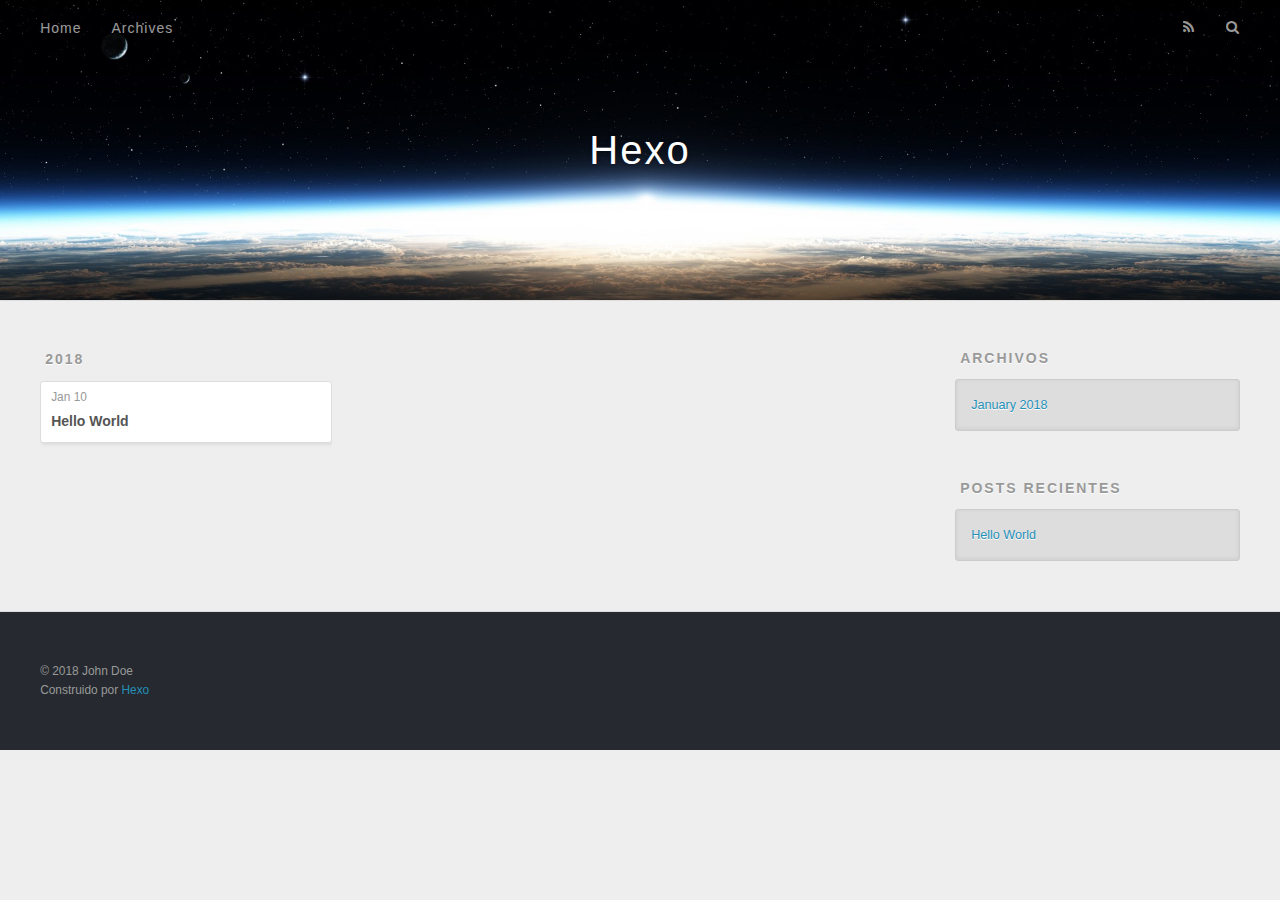
==== archives/index.html @ fa7b0568 "Site updated: 2018-01-11 08:32:11" ====
<!DOCTYPE html>
<html>
<head>
  <meta charset="utf-8">
  

  
  <title>Archivos | Hexo</title>
  <meta name="viewport" content="width=device-width, initial-scale=1, maximum-scale=1">
  <meta property="og:type" content="website">
<meta property="og:title" content="Hexo">
<meta property="og:url" content="http://yoursite.com/archives/index.html">
<meta property="og:site_name" content="Hexo">
<meta name="twitter:card" content="summary">
<meta name="twitter:title" content="Hexo">
  
    <link rel="alternate" href="/atom.xml" title="Hexo" type="application/atom+xml">
  
  
    <link rel="icon" href="/favicon.png">
  
  
    <link href="//fonts.googleapis.com/css?family=Source+Code+Pro" rel="stylesheet" type="text/css">
  
  <link rel="stylesheet" href="/css/style.css">
</head>

<body>
  <div id="container">
    <div id="wrap">
      <header id="header">
  <div id="banner"></div>
  <div id="header-outer" class="outer">
    <div id="header-title" class="inner">
      <h1 id="logo-wrap">
        <a href="/" id="logo">Hexo</a>
      </h1>
      
    </div>
    <div id="header-inner" class="inner">
      <nav id="main-nav">
        <a id="main-nav-toggle" class="nav-icon"></a>
        
          <a class="main-nav-link" href="/">Home</a>
        
          <a class="main-nav-link" href="/archives">Archives</a>
        
      </nav>
      <nav id="sub-nav">
        
          <a id="nav-rss-link" class="nav-icon" href="/atom.xml" title="RSS"></a>
        
        <a id="nav-search-btn" class="nav-icon" title="Buscar"></a>
      </nav>
      <div id="search-form-wrap">
        <form action="//google.com/search" method="get" accept-charset="UTF-8" class="search-form"><input type="search" name="q" class="search-form-input" placeholder="Search"><button type="submit" class="search-form-submit">&#xF002;</button><input type="hidden" name="sitesearch" value="http://yoursite.com"></form>
      </div>
    </div>
  </div>
</header>
      <div class="outer">
        <section id="main">
  
  
    
    
      
      
      <section class="archives-wrap">
        <div class="archive-year-wrap">
          <a href="/archives/2018" class="archive-year">2018</a>
        </div>
        <div class="archives">
    
    <article class="archive-article archive-type-post">
  <div class="archive-article-inner">
    <header class="archive-article-header">
      <a href="/2018/01/10/hello-world/" class="archive-article-date">
  <time datetime="2018-01-10T11:22:24.700Z" itemprop="datePublished">Jan 10</time>
</a>
      
  
    <h1 itemprop="name">
      <a class="archive-article-title" href="/2018/01/10/hello-world/">Hello World</a>
    </h1>
  

    </header>
  </div>
</article>
  
  
    </div></section>
  


</section>
        
          <aside id="sidebar">
  
    

  
    

  
    
  
    
  <div class="widget-wrap">
    <h3 class="widget-title">Archivos</h3>
    <div class="widget">
      <ul class="archive-list"><li class="archive-list-item"><a class="archive-list-link" href="/archives/2018/01/">January 2018</a></li></ul>
    </div>
  </div>


  
    
  <div class="widget-wrap">
    <h3 class="widget-title">Posts recientes</h3>
    <div class="widget">
      <ul>
        
          <li>
            <a href="/2018/01/10/hello-world/">Hello World</a>
          </li>
        
      </ul>
    </div>
  </div>

  
</aside>
        
      </div>
      <footer id="footer">
  
  <div class="outer">
    <div id="footer-info" class="inner">
      &copy; 2018 John Doe<br>
      Construido por <a href="http://hexo.io/" target="_blank">Hexo</a>
    </div>
  </div>
</footer>
    </div>
    <nav id="mobile-nav">
  
    <a href="/" class="mobile-nav-link">Home</a>
  
    <a href="/archives" class="mobile-nav-link">Archives</a>
  
</nav>
    

<script src="//ajax.googleapis.com/ajax/libs/jquery/2.0.3/jquery.min.js"></script>


  <link rel="stylesheet" href="/fancybox/jquery.fancybox.css">
  <script src="/fancybox/jquery.fancybox.pack.js"></script>


<script src="/js/script.js"></script>



  </div>
</body>
</html>
---- css/style.css ----
body {
  width: 100%;
}
body:before,
body:after {
  content: "";
  display: table;
}
body:after {
  clear: both;
}
html,
body,
div,
span,
applet,
object,
iframe,
h1,
h2,
h3,
h4,
h5,
h6,
p,
blockquote,
pre,
a,
abbr,
acronym,
address,
big,
cite,
code,
del,
dfn,
em,
img,
ins,
kbd,
q,
s,
samp,
small,
strike,
strong,
sub,
sup,
tt,
var,
dl,
dt,
dd,
ol,
ul,
li,
fieldset,
form,
label,
legend,
table,
caption,
tbody,
tfoot,
thead,
tr,
th,
td {
  margin: 0;
  padding: 0;
  border: 0;
  outline: 0;
  font-weight: inherit;
  font-style: inherit;
  font-family: inherit;
  font-size: 100%;
  vertical-align: baseline;
}
body {
  line-height: 1;
  color: #000;
  background: #fff;
}
ol,
ul {
  list-style: none;
}
table {
  border-collapse: separate;
  border-spacing: 0;
  vertical-align: middle;
}
caption,
th,
td {
  text-align: left;
  font-weight: normal;
  vertical-align: middle;
}
a img {
  border: none;
}
input,
button {
  margin: 0;
  padding: 0;
}
input::-moz-focus-inner,
button::-moz-focus-inner {
  border: 0;
  padding: 0;
}
@font-face {
  font-family: FontAwesome;
  font-style: normal;
  font-weight: normal;
  src: url("fonts/fontawesome-webfont.eot?v=#4.0.3");
  src: url("fonts/fontawesome-webfont.eot?#iefix&v=#4.0.3") format("embedded-opentype"), url("fonts/fontawesome-webfont.woff?v=#4.0.3") format("woff"), url("fonts/fontawesome-webfont.ttf?v=#4.0.3") format("truetype"), url("fonts/fontawesome-webfont.svg#fontawesomeregular?v=#4.0.3") format("svg");
}
html,
body,
#container {
  height: 100%;
}
body {
  background: #eee;
  font: 14px -apple-system, BlinkMacSystemFont, "Segoe UI", "Roboto", "Oxygen", "Ubuntu", "Cantarell", "Fira Sans", "Droid Sans", "Helvetica Neue", sans-serif;
  -webkit-text-size-adjust: 100%;
}
.outer {
  max-width: 1220px;
  margin: 0 auto;
  padding: 0 20px;
}
.outer:before,
.outer:after {
  content: "";
  display: table;
}
.outer:after {
  clear: both;
}
.inner {
  display: inline;
  float: left;
  width: 98.33333333333333%;
  margin: 0 0.833333333333333%;
}
.left,
.alignleft {
  float: left;
}
.right,
.alignright {
  float: right;
}
.clear {
  clear: both;
}
#container {
  position: relative;
}
.mobile-nav-on {
  overflow: hidden;
}
#wrap {
  height: 100%;
  width: 100%;
  position: absolute;
  top: 0;
  left: 0;
  -webkit-transition: 0.2s ease-out;
  -moz-transition: 0.2s ease-out;
  -ms-transition: 0.2s ease-out;
  transition: 0.2s ease-out;
  z-index: 1;
  background: #eee;
}
.mobile-nav-on #wrap {
  left: 280px;
}
@media screen and (min-width: 768px) {
  #main {
    display: inline;
    float: left;
    width: 73.33333333333333%;
    margin: 0 0.833333333333333%;
  }
}
.article-date,
.article-category-link,
.archive-year,
.widget-title {
  text-decoration: none;
  text-transform: uppercase;
  letter-spacing: 2px;
  color: #999;
  margin-bottom: 1em;
  margin-left: 5px;
  line-height: 1em;
  text-shadow: 0 1px #fff;
  font-weight: bold;
}
.article-inner,
.archive-article-inner {
  background: #fff;
  -webkit-box-shadow: 1px 2px 3px #ddd;
  box-shadow: 1px 2px 3px #ddd;
  border: 1px solid #ddd;
  border-radius: 3px;
}
.article-entry h1,
.widget h1 {
  font-size: 2em;
}
.article-entry h2,
.widget h2 {
  font-size: 1.5em;
}
.article-entry h3,
.widget h3 {
  font-size: 1.3em;
}
.article-entry h4,
.widget h4 {
  font-size: 1.2em;
}
.article-entry h5,
.widget h5 {
  font-size: 1em;
}
.article-entry h6,
.widget h6 {
  font-size: 1em;
  color: #999;
}
.article-entry hr,
.widget hr {
  border: 1px dashed #ddd;
}
.article-entry strong,
.widget strong {
  font-weight: bold;
}
.article-entry em,
.widget em,
.article-entry cite,
.widget cite {
  font-style: italic;
}
.article-entry sup,
.widget sup,
.article-entry sub,
.widget sub {
  font-size: 0.75em;
  line-height: 0;
  position: relative;
  vertical-align: baseline;
}
.article-entry sup,
.widget sup {
  top: -0.5em;
}
.article-entry sub,
.widget sub {
  bottom: -0.2em;
}
.article-entry small,
.widget small {
  font-size: 0.85em;
}
.article-entry acronym,
.widget acronym,
.article-entry abbr,
.widget abbr {
  border-bottom: 1px dotted;
}
.article-entry ul,
.widget ul,
.article-entry ol,
.widget ol,
.article-entry dl,
.widget dl {
  margin: 0 20px;
  line-height: 1.6em;
}
.article-entry ul ul,
.widget ul ul,
.article-entry ol ul,
.widget ol ul,
.article-entry ul ol,
.widget ul ol,
.article-entry ol ol,
.widget ol ol {
  margin-top: 0;
  margin-bottom: 0;
}
.article-entry ul,
.widget ul {
  list-style: disc;
}
.article-entry ol,
.widget ol {
  list-style: decimal;
}
.article-entry dt,
.widget dt {
  font-weight: bold;
}
#header {
  height: 300px;
  position: relative;
  border-bottom: 1px solid #ddd;
}
#header:before,
#header:after {
  content: "";
  position: absolute;
  left: 0;
  right: 0;
  height: 40px;
}
#header:before {
  top: 0;
  background: -webkit-linear-gradient(rgba(0,0,0,0.2), transparent);
  background: -moz-linear-gradient(rgba(0,0,0,0.2), transparent);
  background: -ms-linear-gradient(rgba(0,0,0,0.2), transparent);
  background: linear-gradient(rgba(0,0,0,0.2), transparent);
}
#header:after {
  bottom: 0;
  background: -webkit-linear-gradient(transparent, rgba(0,0,0,0.2));
  background: -moz-linear-gradient(transparent, rgba(0,0,0,0.2));
  background: -ms-linear-gradient(transparent, rgba(0,0,0,0.2));
  background: linear-gradient(transparent, rgba(0,0,0,0.2));
}
#header-outer {
  height: 100%;
  position: relative;
}
#header-inner {
  position: relative;
  overflow: hidden;
}
#banner {
  position: absolute;
  top: 0;
  left: 0;
  width: 100%;
  height: 100%;
  background: url("images/banner.jpg") center #000;
  -webkit-background-size: cover;
  -moz-background-size: cover;
  background-size: cover;
  z-index: -1;
}
#header-title {
  text-align: center;
  height: 40px;
  position: absolute;
  top: 50%;
  left: 0;
  margin-top: -20px;
}
#logo,
#subtitle {
  text-decoration: none;
  color: #fff;
  font-weight: 300;
  text-shadow: 0 1px 4px rgba(0,0,0,0.3);
}
#logo {
  font-size: 40px;
  line-height: 40px;
  letter-spacing: 2px;
}
#subtitle {
  font-size: 16px;
  line-height: 16px;
  letter-spacing: 1px;
}
#subtitle-wrap {
  margin-top: 16px;
}
#main-nav {
  float: left;
  margin-left: -15px;
}
.nav-icon,
.main-nav-link {
  float: left;
  color: #fff;
  opacity: 0.6;
  text-decoration: none;
  text-shadow: 0 1px rgba(0,0,0,0.2);
  -webkit-transition: opacity 0.2s;
  -moz-transition: opacity 0.2s;
  -ms-transition: opacity 0.2s;
  transition: opacity 0.2s;
  display: block;
  padding: 20px 15px;
}
.nav-icon:hover,
.main-nav-link:hover {
  opacity: 1;
}
.nav-icon {
  font-family: FontAwesome;
  text-align: center;
  font-size: 14px;
  width: 14px;
  height: 14px;
  padding: 20px 15px;
  position: relative;
  cursor: pointer;
}
.main-nav-link {
  font-weight: 300;
  letter-spacing: 1px;
}
@media screen and (max-width: 479px) {
  .main-nav-link {
    display: none;
  }
}
#main-nav-toggle {
  display: none;
}
#main-nav-toggle:before {
  content: "\f0c9";
}
@media screen and (max-width: 479px) {
  #main-nav-toggle {
    display: block;
  }
}
#sub-nav {
  float: right;
  margin-right: -15px;
}
#nav-rss-link:before {
  content: "\f09e";
}
#nav-search-btn:before {
  content: "\f002";
}
#search-form-wrap {
  position: absolute;
  top: 15px;
  width: 150px;
  height: 30px;
  right: -150px;
  opacity: 0;
  -webkit-transition: 0.2s ease-out;
  -moz-transition: 0.2s ease-out;
  -ms-transition: 0.2s ease-out;
  transition: 0.2s ease-out;
}
#search-form-wrap.on {
  opacity: 1;
  right: 0;
}
@media screen and (max-width: 479px) {
  #search-form-wrap {
    width: 100%;
    right: -100%;
  }
}
.search-form {
  position: absolute;
  top: 0;
  left: 0;
  right: 0;
  background: #fff;
  padding: 5px 15px;
  border-radius: 15px;
  -webkit-box-shadow: 0 0 10px rgba(0,0,0,0.3);
  box-shadow: 0 0 10px rgba(0,0,0,0.3);
}
.search-form-input {
  border: none;
  background: none;
  color: #555;
  width: 100%;
  font: 13px -apple-system, BlinkMacSystemFont, "Segoe UI", "Roboto", "Oxygen", "Ubuntu", "Cantarell", "Fira Sans", "Droid Sans", "Helvetica Neue", sans-serif;
  outline: none;
}
.search-form-input::-webkit-search-results-decoration,
.search-form-input::-webkit-search-cancel-button {
  -webkit-appearance: none;
}
.search-form-submit {
  position: absolute;
  top: 50%;
  right: 10px;
  margin-top: -7px;
  font: 13px FontAwesome;
  border: none;
  background: none;
  color: #bbb;
  cursor: pointer;
}
.search-form-submit:hover,
.search-form-submit:focus {
  color: #777;
}
.article {
  margin: 50px 0;
}
.article-inner {
  overflow: hidden;
}
.article-meta:before,
.article-meta:after {
  content: "";
  display: table;
}
.article-meta:after {
  clear: both;
}
.article-date {
  float: left;
}
.article-category {
  float: left;
  line-height: 1em;
  color: #ccc;
  text-shadow: 0 1px #fff;
  margin-left: 8px;
}
.article-category:before {
  content: "\2022";
}
.article-category-link {
  margin: 0 12px 1em;
}
.article-header {
  padding: 20px 20px 0;
}
.article-title {
  text-decoration: none;
  font-size: 2em;
  font-weight: bold;
  color: #555;
  line-height: 1.1em;
  -webkit-transition: color 0.2s;
  -moz-transition: color 0.2s;
  -ms-transition: color 0.2s;
  transition: color 0.2s;
}
a.article-title:hover {
  color: #258fb8;
}
.article-entry {
  color: #555;
  padding: 0 20px;
}
.article-entry:before,
.article-entry:after {
  content: "";
  display: table;
}
.article-entry:after {
  clear: both;
}
.article-entry p,
.article-entry table {
  line-height: 1.6em;
  margin: 1.6em 0;
}
.article-entry h1,
.article-entry h2,
.article-entry h3,
.article-entry h4,
.article-entry h5,
.article-entry h6 {
  font-weight: bold;
}
.article-entry h1,
.article-entry h2,
.article-entry h3,
.article-entry h4,
.article-entry h5,
.article-entry h6 {
  line-height: 1.1em;
  margin: 1.1em 0;
}
.article-entry a {
  color: #258fb8;
  text-decoration: none;
}
.article-entry a:hover {
  text-decoration: underline;
}
.article-entry ul,
.article-entry ol,
.article-entry dl {
  margin-top: 1.6em;
  margin-bottom: 1.6em;
}
.article-entry img,
.article-entry video {
  max-width: 100%;
  height: auto;
  display: block;
  margin: auto;
}
.article-entry iframe {
  border: none;
}
.article-entry table {
  width: 100%;
  border-collapse: collapse;
  border-spacing: 0;
}
.article-entry th {
  font-weight: bold;
  border-bottom: 3px solid #ddd;
  padding-bottom: 0.5em;
}
.article-entry td {
  border-bottom: 1px solid #ddd;
  padding: 10px 0;
}
.article-entry blockquote {
  font-family: Georgia, "Times New Roman", serif;
  font-size: 1.4em;
  margin: 1.6em 20px;
  text-align: center;
}
.article-entry blockquote footer {
  font-size: 14px;
  margin: 1.6em 0;
  font-family: -apple-system, BlinkMacSystemFont, "Segoe UI", "Roboto", "Oxygen", "Ubuntu", "Cantarell", "Fira Sans", "Droid Sans", "Helvetica Neue", sans-serif;
}
.article-entry blockquote footer cite:before {
  content: "—";
  padding: 0 0.5em;
}
.article-entry .pullquote {
  text-align: left;
  width: 45%;
  margin: 0;
}
.article-entry .pullquote.left {
  margin-left: 0.5em;
  margin-right: 1em;
}
.article-entry .pullquote.right {
  margin-right: 0.5em;
  margin-left: 1em;
}
.article-entry .caption {
  color: #999;
  display: block;
  font-size: 0.9em;
  margin-top: 0.5em;
  position: relative;
  text-align: center;
}
.article-entry .video-container {
  position: relative;
  padding-top: 56.25%;
  height: 0;
  overflow: hidden;
}
.article-entry .video-container iframe,
.article-entry .video-container object,
.article-entry .video-container embed {
  position: absolute;
  top: 0;
  left: 0;
  width: 100%;
  height: 100%;
  margin-top: 0;
}
.article-more-link a {
  display: inline-block;
  line-height: 1em;
  padding: 6px 15px;
  border-radius: 15px;
  background: #eee;
  color: #999;
  text-shadow: 0 1px #fff;
  text-decoration: none;
}
.article-more-link a:hover {
  background: #258fb8;
  color: #fff;
  text-decoration: none;
  text-shadow: 0 1px #1e7293;
}
.article-footer {
  font-size: 0.85em;
  line-height: 1.6em;
  border-top: 1px solid #ddd;
  padding-top: 1.6em;
  margin: 0 20px 20px;
}
.article-footer:before,
.article-footer:after {
  content: "";
  display: table;
}
.article-footer:after {
  clear: both;
}
.article-footer a {
  color: #999;
  text-decoration: none;
}
.article-footer a:hover {
  color: #555;
}
.article-tag-list-item {
  float: left;
  margin-right: 10px;
}
.article-tag-list-link:before {
  content: "#";
}
.article-comment-link {
  float: right;
}
.article-comment-link:before {
  content: "\f075";
  font-family: FontAwesome;
  padding-right: 8px;
}
.article-share-link {
  cursor: pointer;
  float: right;
  margin-left: 20px;
}
.article-share-link:before {
  content: "\f064";
  font-family: FontAwesome;
  padding-right: 6px;
}
#article-nav {
  position: relative;
}
#article-nav:before,
#article-nav:after {
  content: "";
  display: table;
}
#article-nav:after {
  clear: both;
}
@media screen and (min-width: 768px) {
  #article-nav {
    margin: 50px 0;
  }
  #article-nav:before {
    width: 8px;
    height: 8px;
    position: absolute;
    top: 50%;
    left: 50%;
    margin-top: -4px;
    margin-left: -4px;
    content: "";
    border-radius: 50%;
    background: #ddd;
    -webkit-box-shadow: 0 1px 2px #fff;
    box-shadow: 0 1px 2px #fff;
  }
}
.article-nav-link-wrap {
  text-decoration: none;
  text-shadow: 0 1px #fff;
  color: #999;
  -webkit-box-sizing: border-box;
  -moz-box-sizing: border-box;
  box-sizing: border-box;
  margin-top: 50px;
  text-align: center;
  display: block;
}
.article-nav-link-wrap:hover {
  color: #555;
}
@media screen and (min-width: 768px) {
  .article-nav-link-wrap {
    width: 50%;
    margin-top: 0;
  }
}
@media screen and (min-width: 768px) {
  #article-nav-newer {
    float: left;
    text-align: right;
    padding-right: 20px;
  }
}
@media screen and (min-width: 768px) {
  #article-nav-older {
    float: right;
    text-align: left;
    padding-left: 20px;
  }
}
.article-nav-caption {
  text-transform: uppercase;
  letter-spacing: 2px;
  color: #ddd;
  line-height: 1em;
  font-weight: bold;
}
#article-nav-newer .article-nav-caption {
  margin-right: -2px;
}
.article-nav-title {
  font-size: 0.85em;
  line-height: 1.6em;
  margin-top: 0.5em;
}
.article-share-box {
  position: absolute;
  display: none;
  background: #fff;
  -webkit-box-shadow: 1px 2px 10px rgba(0,0,0,0.2);
  box-shadow: 1px 2px 10px rgba(0,0,0,0.2);
  border-radius: 3px;
  margin-left: -145px;
  overflow: hidden;
  z-index: 1;
}
.article-share-box.on {
  display: block;
}
.article-share-input {
  width: 100%;
  background: none;
  -webkit-box-sizing: border-box;
  -moz-box-sizing: border-box;
  box-sizing: border-box;
  font: 14px -apple-system, BlinkMacSystemFont, "Segoe UI", "Roboto", "Oxygen", "Ubuntu", "Cantarell", "Fira Sans", "Droid Sans", "Helvetica Neue", sans-serif;
  padding: 0 15px;
  color: #555;
  outline: none;
  border: 1px solid #ddd;
  border-radius: 3px 3px 0 0;
  height: 36px;
  line-height: 36px;
}
.article-share-links {
  background: #eee;
}
.article-share-links:before,
.article-share-links:after {
  content: "";
  display: table;
}
.article-share-links:after {
  clear: both;
}
.article-share-twitter,
.article-share-facebook,
.article-share-pinterest,
.article-share-google {
  width: 50px;
  height: 36px;
  display: block;
  float: left;
  position: relative;
  color: #999;
  text-shadow: 0 1px #fff;
}
.article-share-twitter:before,
.article-share-facebook:before,
.article-share-pinterest:before,
.article-share-google:before {
  font-size: 20px;
  font-family: FontAwesome;
  width: 20px;
  height: 20px;
  position: absolute;
  top: 50%;
  left: 50%;
  margin-top: -10px;
  margin-left: -10px;
  text-align: center;
}
.article-share-twitter:hover,
.article-share-facebook:hover,
.article-share-pinterest:hover,
.article-share-google:hover {
  color: #fff;
}
.article-share-twitter:before {
  content: "\f099";
}
.article-share-twitter:hover {
  background: #00aced;
  text-shadow: 0 1px #008abe;
}
.article-share-facebook:before {
  content: "\f09a";
}
.article-share-facebook:hover {
  background: #3b5998;
  text-shadow: 0 1px #2f477a;
}
.article-share-pinterest:before {
  content: "\f0d2";
}
.article-share-pinterest:hover {
  background: #cb2027;
  text-shadow: 0 1px #a21a1f;
}
.article-share-google:before {
  content: "\f0d5";
}
.article-share-google:hover {
  background: #dd4b39;
  text-shadow: 0 1px #be3221;
}
.article-gallery {
  background: #000;
  position: relative;
}
.article-gallery-photos {
  position: relative;
  overflow: hidden;
}
.article-gallery-img {
  display: none;
  max-width: 100%;
}
.article-gallery-img:first-child {
  display: block;
}
.article-gallery-img.loaded {
  position: absolute;
  display: block;
}
.article-gallery-img img {
  display: block;
  max-width: 100%;
  margin: 0 auto;
}
#comments {
  background: #fff;
  -webkit-box-shadow: 1px 2px 3px #ddd;
  box-shadow: 1px 2px 3px #ddd;
  padding: 20px;
  border: 1px solid #ddd;
  border-radius: 3px;
  margin: 50px 0;
}
#comments a {
  color: #258fb8;
}
.archives-wrap {
  margin: 50px 0;
}
.archives:before,
.archives:after {
  content: "";
  display: table;
}
.archives:after {
  clear: both;
}
.archive-year-wrap {
  margin-bottom: 1em;
}
.archives {
  -webkit-column-gap: 10px;
  -moz-column-gap: 10px;
  column-gap: 10px;
}
@media screen and (min-width: 480px) and (max-width: 767px) {
  .archives {
    -webkit-column-count: 2;
    -moz-column-count: 2;
    column-count: 2;
  }
}
@media screen and (min-width: 768px) {
  .archives {
    -webkit-column-count: 3;
    -moz-column-count: 3;
    column-count: 3;
  }
}
.archive-article {
  -webkit-column-break-inside: avoid;
  page-break-inside: avoid;
  overflow: hidden;
  break-inside: avoid-column;
}
.archive-article-inner {
  padding: 10px;
  margin-bottom: 15px;
}
.archive-article-title {
  text-decoration: none;
  font-weight: bold;
  color: #555;
  -webkit-transition: color 0.2s;
  -moz-transition: color 0.2s;
  -ms-transition: color 0.2s;
  transition: color 0.2s;
  line-height: 1.6em;
}
.archive-article-title:hover {
  color: #258fb8;
}
.archive-article-footer {
  margin-top: 1em;
}
.archive-article-date {
  color: #999;
  text-decoration: none;
  font-size: 0.85em;
  line-height: 1em;
  margin-bottom: 0.5em;
  display: block;
}
#page-nav {
  margin: 50px auto;
  background: #fff;
  -webkit-box-shadow: 1px 2px 3px #ddd;
  box-shadow: 1px 2px 3px #ddd;
  border: 1px solid #ddd;
  border-radius: 3px;
  text-align: center;
  color: #999;
  overflow: hidden;
}
#page-nav:before,
#page-nav:after {
  content: "";
  display: table;
}
#page-nav:after {
  clear: both;
}
#page-nav a,
#page-nav span {
  padding: 10px 20px;
  line-height: 1;
  height: 2ex;
}
#page-nav a {
  color: #999;
  text-decoration: none;
}
#page-nav a:hover {
  background: #999;
  color: #fff;
}
#page-nav .prev {
  float: left;
}
#page-nav .next {
  float: right;
}
#page-nav .page-number {
  display: inline-block;
}
@media screen and (max-width: 479px) {
  #page-nav .page-number {
    display: none;
  }
}
#page-nav .current {
  color: #555;
  font-weight: bold;
}
#page-nav .space {
  color: #ddd;
}
#footer {
  background: #262a30;
  padding: 50px 0;
  border-top: 1px solid #ddd;
  color: #999;
}
#footer a {
  color: #258fb8;
  text-decoration: none;
}
#footer a:hover {
  text-decoration: underline;
}
#footer-info {
  line-height: 1.6em;
  font-size: 0.85em;
}
.article-entry pre,
.article-entry .highlight {
  background: #2d2d2d;
  margin: 0 -20px;
  padding: 15px 20px;
  border-style: solid;
  border-color: #ddd;
  border-width: 1px 0;
  overflow: auto;
  color: #ccc;
  line-height: 22.400000000000002px;
}
.article-entry .highlight .gutter pre,
.article-entry .gist .gist-file .gist-data .line-numbers {
  color: #666;
  font-size: 0.85em;
}
.article-entry pre,
.article-entry code {
  font-family: "Source Code Pro", Consolas, Monaco, Menlo, Consolas, monospace;
}
.article-entry code {
  background: #eee;
  text-shadow: 0 1px #fff;
  padding: 0 0.3em;
}
.article-entry pre code {
  background: none;
  text-shadow: none;
  padding: 0;
}
.article-entry .highlight pre {
  border: none;
  margin: 0;
  padding: 0;
}
.article-entry .highlight table {
  margin: 0;
  width: auto;
}
.article-entry .highlight td {
  border: none;
  padding: 0;
}
.article-entry .highlight figcaption {
  font-size: 0.85em;
  color: #999;
  line-height: 1em;
  margin-bottom: 1em;
}
.article-entry .highlight figcaption:before,
.article-entry .highlight figcaption:after {
  content: "";
  display: table;
}
.article-entry .highlight figcaption:after {
  clear: both;
}
.article-entry .highlight figcaption a {
  float: right;
}
.article-entry .highlight .gutter pre {
  text-align: right;
  padding-right: 20px;
}
.article-entry .highlight .line {
  height: 22.400000000000002px;
}
.article-entry .highlight .line.marked {
  background: #515151;
}
.article-entry .gist {
  margin: 0 -20px;
  border-style: solid;
  border-color: #ddd;
  border-width: 1px 0;
  background: #2d2d2d;
  padding: 15px 20px 15px 0;
}
.article-entry .gist .gist-file {
  border: none;
  font-family: "Source Code Pro", Consolas, Monaco, Menlo, Consolas, monospace;
  margin: 0;
}
.article-entry .gist .gist-file .gist-data {
  background: none;
  border: none;
}
.article-entry .gist .gist-file .gist-data .line-numbers {
  background: none;
  border: none;
  padding: 0 20px 0 0;
}
.article-entry .gist .gist-file .gist-data .line-data {
  padding: 0 !important;
}
.article-entry .gist .gist-file .highlight {
  margin: 0;
  padding: 0;
  border: none;
}
.article-entry .gist .gist-file .gist-meta {
  background: #2d2d2d;
  color: #999;
  font: 0.85em -apple-system, BlinkMacSystemFont, "Segoe UI", "Roboto", "Oxygen", "Ubuntu", "Cantarell", "Fira Sans", "Droid Sans", "Helvetica Neue", sans-serif;
  text-shadow: 0 0;
  padding: 0;
  margin-top: 1em;
  margin-left: 20px;
}
.article-entry .gist .gist-file .gist-meta a {
  color: #258fb8;
  font-weight: normal;
}
.article-entry .gist .gist-file .gist-meta a:hover {
  text-decoration: underline;
}
pre .comment,
pre .title {
  color: #999;
}
pre .variable,
pre .attribute,
pre .tag,
pre .regexp,
pre .ruby .constant,
pre .xml .tag .title,
pre .xml .pi,
pre .xml .doctype,
pre .html .doctype,
pre .css .id,
pre .css .class,
pre .css .pseudo {
  color: #f2777a;
}
pre .number,
pre .preprocessor,
pre .built_in,
pre .literal,
pre .params,
pre .constant {
  color: #f99157;
}
pre .class,
pre .ruby .class .title,
pre .css .rules .attribute {
  color: #9c9;
}
pre .string,
pre .value,
pre .inheritance,
pre .header,
pre .ruby .symbol,
pre .xml .cdata {
  color: #9c9;
}
pre .css .hexcolor {
  color: #6cc;
}
pre .function,
pre .python .decorator,
pre .python .title,
pre .ruby .function .title,
pre .ruby .title .keyword,
pre .perl .sub,
pre .javascript .title,
pre .coffeescript .title {
  color: #69c;
}
pre .keyword,
pre .javascript .function {
  color: #c9c;
}
@media screen and (max-width: 479px) {
  #mobile-nav {
    position: absolute;
    top: 0;
    left: 0;
    width: 280px;
    height: 100%;
    background: #191919;
    border-right: 1px solid #fff;
  }
}
@media screen and (max-width: 479px) {
  .mobile-nav-link {
    display: block;
    color: #999;
    text-decoration: none;
    padding: 15px 20px;
    font-weight: bold;
  }
  .mobile-nav-link:hover {
    color: #fff;
  }
}
@media screen and (min-width: 768px) {
  #sidebar {
    display: inline;
    float: left;
    width: 23.333333333333332%;
    margin: 0 0.833333333333333%;
  }
}
.widget-wrap {
  margin: 50px 0;
}
.widget {
  color: #777;
  text-shadow: 0 1px #fff;
  background: #ddd;
  -webkit-box-shadow: 0 -1px 4px #ccc inset;
  box-shadow: 0 -1px 4px #ccc inset;
  border: 1px solid #ccc;
  padding: 15px;
  border-radius: 3px;
}
.widget a {
  color: #258fb8;
  text-decoration: none;
}
.widget a:hover {
  text-decoration: underline;
}
.widget ul ul,
.widget ol ul,
.widget dl ul,
.widget ul ol,
.widget ol ol,
.widget dl ol,
.widget ul dl,
.widget ol dl,
.widget dl dl {
  margin-left: 15px;
  list-style: disc;
}
.widget {
  line-height: 1.6em;
  word-wrap: break-word;
  font-size: 0.9em;
}
.widget ul,
.widget ol {
  list-style: none;
  margin: 0;
}
.widget ul ul,
.widget ol ul,
.widget ul ol,
.widget ol ol {
  margin: 0 20px;
}
.widget ul ul,
.widget ol ul {
  list-style: disc;
}
.widget ul ol,
.widget ol ol {
  list-style: decimal;
}
.category-list-count,
.tag-list-count,
.archive-list-count {
  padding-left: 5px;
  color: #999;
  font-size: 0.85em;
}
.category-list-count:before,
.tag-list-count:before,
.archive-list-count:before {
  content: "(";
}
.category-list-count:after,
.tag-list-count:after,
.archive-list-count:after {
  content: ")";
}
.tagcloud a {
  margin-right: 5px;
  display: inline-block;
}
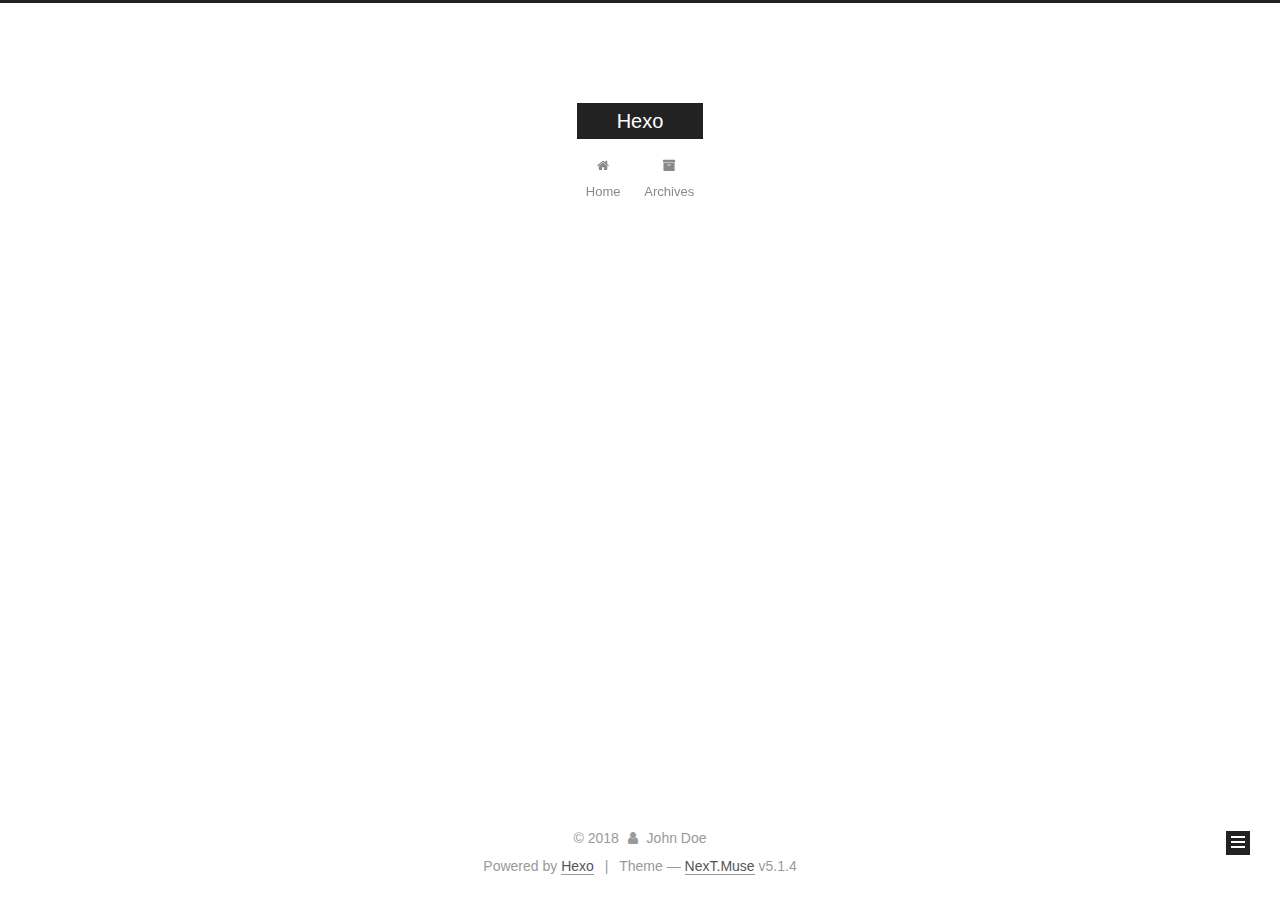
==== commit 9c2f7375: "Site updated: 2018-01-11 13:33:01" ====
--- a/archives/index.html
+++ b/archives/index.html
@@ -1,169 +1,550 @@
 <!DOCTYPE html>
-<html>
+
+
+
+  
+
+
+<html class="theme-next muse use-motion" lang="">
 <head>
-  <meta charset="utf-8">
-  
-
-  
-  <title>Archivos | Hexo</title>
-  <meta name="viewport" content="width=device-width, initial-scale=1, maximum-scale=1">
-  <meta property="og:type" content="website">
+  <meta charset="UTF-8"/>
+<meta http-equiv="X-UA-Compatible" content="IE=edge" />
+<meta name="viewport" content="width=device-width, initial-scale=1, maximum-scale=1"/>
+<meta name="theme-color" content="#222">
+
+
+
+
+
+
+
+
+
+<meta http-equiv="Cache-Control" content="no-transform" />
+<meta http-equiv="Cache-Control" content="no-siteapp" />
+
+
+
+
+
+
+
+
+
+
+
+
+
+
+
+
+  
+  
+  <link href="/lib/fancybox/source/jquery.fancybox.css?v=2.1.5" rel="stylesheet" type="text/css" />
+
+
+
+
+
+
+
+<link href="/lib/font-awesome/css/font-awesome.min.css?v=4.6.2" rel="stylesheet" type="text/css" />
+
+<link href="/css/main.css?v=5.1.4" rel="stylesheet" type="text/css" />
+
+
+  <link rel="apple-touch-icon" sizes="180x180" href="/images/apple-touch-icon-next.png?v=5.1.4">
+
+
+  <link rel="icon" type="image/png" sizes="32x32" href="/images/favicon-32x32-next.png?v=5.1.4">
+
+
+  <link rel="icon" type="image/png" sizes="16x16" href="/images/favicon-16x16-next.png?v=5.1.4">
+
+
+  <link rel="mask-icon" href="/images/logo.svg?v=5.1.4" color="#222">
+
+
+
+
+
+  <meta name="keywords" content="Hexo, NexT" />
+
+
+
+
+
+
+
+
+
+
+<meta property="og:type" content="website">
 <meta property="og:title" content="Hexo">
 <meta property="og:url" content="http://yoursite.com/archives/index.html">
 <meta property="og:site_name" content="Hexo">
 <meta name="twitter:card" content="summary">
 <meta name="twitter:title" content="Hexo">
-  
-    <link rel="alternate" href="/atom.xml" title="Hexo" type="application/atom+xml">
-  
-  
-    <link rel="icon" href="/favicon.png">
-  
-  
-    <link href="//fonts.googleapis.com/css?family=Source+Code+Pro" rel="stylesheet" type="text/css">
-  
-  <link rel="stylesheet" href="/css/style.css">
+
+
+
+<script type="text/javascript" id="hexo.configurations">
+  var NexT = window.NexT || {};
+  var CONFIG = {
+    root: '/',
+    scheme: 'Muse',
+    version: '5.1.4',
+    sidebar: {"position":"left","display":"post","offset":12,"b2t":false,"scrollpercent":false,"onmobile":false},
+    fancybox: true,
+    tabs: true,
+    motion: {"enable":true,"async":false,"transition":{"post_block":"fadeIn","post_header":"slideDownIn","post_body":"slideDownIn","coll_header":"slideLeftIn","sidebar":"slideUpIn"}},
+    duoshuo: {
+      userId: '0',
+      author: 'Author'
+    },
+    algolia: {
+      applicationID: '',
+      apiKey: '',
+      indexName: '',
+      hits: {"per_page":10},
+      labels: {"input_placeholder":"Search for Posts","hits_empty":"We didn't find any results for the search: ${query}","hits_stats":"${hits} results found in ${time} ms"}
+    }
+  };
+</script>
+
+
+
+  <link rel="canonical" href="http://yoursite.com/archives/"/>
+
+
+
+
+
+  <title>Archive | Hexo</title>
+  
+
+
+
+
+
+
+
+
 </head>
 
-<body>
-  <div id="container">
-    <div id="wrap">
-      <header id="header">
-  <div id="banner"></div>
-  <div id="header-outer" class="outer">
-    <div id="header-title" class="inner">
-      <h1 id="logo-wrap">
-        <a href="/" id="logo">Hexo</a>
-      </h1>
-      
+<body itemscope itemtype="http://schema.org/WebPage" lang="">
+
+  
+  
+    
+  
+
+  <div class="container sidebar-position-left page-archive">
+    <div class="headband"></div>
+
+    <header id="header" class="header" itemscope itemtype="http://schema.org/WPHeader">
+      <div class="header-inner"><div class="site-brand-wrapper">
+  <div class="site-meta ">
+    
+
+    <div class="custom-logo-site-title">
+      <a href="/"  class="brand" rel="start">
+        <span class="logo-line-before"><i></i></span>
+        <span class="site-title">Hexo</span>
+        <span class="logo-line-after"><i></i></span>
+      </a>
     </div>
-    <div id="header-inner" class="inner">
-      <nav id="main-nav">
-        <a id="main-nav-toggle" class="nav-icon"></a>
-        
-          <a class="main-nav-link" href="/">Home</a>
-        
-          <a class="main-nav-link" href="/archives">Archives</a>
-        
-      </nav>
-      <nav id="sub-nav">
-        
-          <a id="nav-rss-link" class="nav-icon" href="/atom.xml" title="RSS"></a>
-        
-        <a id="nav-search-btn" class="nav-icon" title="Buscar"></a>
-      </nav>
-      <div id="search-form-wrap">
-        <form action="//google.com/search" method="get" accept-charset="UTF-8" class="search-form"><input type="search" name="q" class="search-form-input" placeholder="Search"><button type="submit" class="search-form-submit">&#xF002;</button><input type="hidden" name="sitesearch" value="http://yoursite.com"></form>
+      
+        <p class="site-subtitle"></p>
+      
+  </div>
+
+  <div class="site-nav-toggle">
+    <button>
+      <span class="btn-bar"></span>
+      <span class="btn-bar"></span>
+      <span class="btn-bar"></span>
+    </button>
+  </div>
+</div>
+
+<nav class="site-nav">
+  
+
+  
+    <ul id="menu" class="menu">
+      
+        
+        <li class="menu-item menu-item-home">
+          <a href="/" rel="section">
+            
+              <i class="menu-item-icon fa fa-fw fa-home"></i> <br />
+            
+            Home
+          </a>
+        </li>
+      
+        
+        <li class="menu-item menu-item-archives">
+          <a href="/archives/" rel="section">
+            
+              <i class="menu-item-icon fa fa-fw fa-archive"></i> <br />
+            
+            Archives
+          </a>
+        </li>
+      
+
+      
+    </ul>
+  
+
+  
+</nav>
+
+
+
+ </div>
+    </header>
+
+    <main id="main" class="main">
+      <div class="main-inner">
+        <div class="content-wrap">
+          <div id="content" class="content">
+            
+
+  
+  
+  
+  <div class="post-block archive">
+    <div id="posts" class="posts-collapse">
+      <span class="archive-move-on"></span>
+
+      <span class="archive-page-counter">
+        
+        
+        
+          
+        
+        Um..! 1 post. Keep on posting.
+      </span>
+
+      
+
+        
+        
+        
+
+        
+          
+          <div class="collection-title">
+            <h1 class="archive-year" id="archive-year-2018">2018</h1>
+          </div>
+        
+        
+
+        
+
+  <article class="post post-type-normal" itemscope itemtype="http://schema.org/Article">
+    <header class="post-header">
+
+      <h2 class="post-title">
+        
+            <a class="post-title-link" href="/2018/01/10/hello-world/" itemprop="url">
+              
+                <span itemprop="name">Hello World</span>
+              
+            </a>
+        
+      </h2>
+
+      <div class="post-meta">
+        <time class="post-time" itemprop="dateCreated"
+              datetime="2018-01-10T19:22:24+08:00"
+              content="2018-01-10" >
+          01-10
+        </time>
       </div>
+
+    </header>
+  </article>
+
+
+
+      
+
     </div>
   </div>
-</header>
-      <div class="outer">
-        <section id="main">
-  
-  
-    
-    
-      
-      
-      <section class="archives-wrap">
-        <div class="archive-year-wrap">
-          <a href="/archives/2018" class="archive-year">2018</a>
+  
+  
+  
+
+  
+
+
+
+          </div>
+          
+
+
+          
+
         </div>
-        <div class="archives">
-    
-    <article class="archive-article archive-type-post">
-  <div class="archive-article-inner">
-    <header class="archive-article-header">
-      <a href="/2018/01/10/hello-world/" class="archive-article-date">
-  <time datetime="2018-01-10T11:22:24.700Z" itemprop="datePublished">Jan 10</time>
-</a>
-      
-  
-    <h1 itemprop="name">
-      <a class="archive-article-title" href="/2018/01/10/hello-world/">Hello World</a>
-    </h1>
-  
-
-    </header>
-  </div>
-</article>
-  
-  
-    </div></section>
-  
-
-
-</section>
-        
-          <aside id="sidebar">
-  
-    
-
-  
-    
-
-  
-    
-  
-    
-  <div class="widget-wrap">
-    <h3 class="widget-title">Archivos</h3>
-    <div class="widget">
-      <ul class="archive-list"><li class="archive-list-item"><a class="archive-list-link" href="/archives/2018/01/">January 2018</a></li></ul>
+        
+          
+  
+  <div class="sidebar-toggle">
+    <div class="sidebar-toggle-line-wrap">
+      <span class="sidebar-toggle-line sidebar-toggle-line-first"></span>
+      <span class="sidebar-toggle-line sidebar-toggle-line-middle"></span>
+      <span class="sidebar-toggle-line sidebar-toggle-line-last"></span>
     </div>
   </div>
 
-
-  
+  <aside id="sidebar" class="sidebar">
     
-  <div class="widget-wrap">
-    <h3 class="widget-title">Posts recientes</h3>
-    <div class="widget">
-      <ul>
-        
-          <li>
-            <a href="/2018/01/10/hello-world/">Hello World</a>
-          </li>
-        
-      </ul>
+    <div class="sidebar-inner">
+
+      
+
+      
+
+      <section class="site-overview-wrap sidebar-panel sidebar-panel-active">
+        <div class="site-overview">
+          <div class="site-author motion-element" itemprop="author" itemscope itemtype="http://schema.org/Person">
+            
+              <p class="site-author-name" itemprop="name">John Doe</p>
+              <p class="site-description motion-element" itemprop="description"></p>
+          </div>
+
+          <nav class="site-state motion-element">
+
+            
+              <div class="site-state-item site-state-posts">
+              
+                <a href="/archives/">
+              
+                  <span class="site-state-item-count">1</span>
+                  <span class="site-state-item-name">posts</span>
+                </a>
+              </div>
+            
+
+            
+
+            
+
+          </nav>
+
+          
+
+          
+
+          
+          
+
+          
+          
+
+          
+
+        </div>
+      </section>
+
+      
+
+      
+
     </div>
+  </aside>
+
+
+        
+      </div>
+    </main>
+
+    <footer id="footer" class="footer">
+      <div class="footer-inner">
+        <div class="copyright">&copy; <span itemprop="copyrightYear">2018</span>
+  <span class="with-love">
+    <i class="fa fa-user"></i>
+  </span>
+  <span class="author" itemprop="copyrightHolder">John Doe</span>
+
+  
+</div>
+
+
+  <div class="powered-by">Powered by <a class="theme-link" target="_blank" href="https://hexo.io">Hexo</a></div>
+
+
+
+  <span class="post-meta-divider">|</span>
+
+
+
+  <div class="theme-info">Theme &mdash; <a class="theme-link" target="_blank" href="https://github.com/iissnan/hexo-theme-next">NexT.Muse</a> v5.1.4</div>
+
+
+
+
+        
+
+
+
+
+
+
+
+        
+      </div>
+    </footer>
+
+    
+      <div class="back-to-top">
+        <i class="fa fa-arrow-up"></i>
+        
+      </div>
+    
+
+    
+
   </div>
 
   
-</aside>
-        
-      </div>
-      <footer id="footer">
-  
-  <div class="outer">
-    <div id="footer-info" class="inner">
-      &copy; 2018 John Doe<br>
-      Construido por <a href="http://hexo.io/" target="_blank">Hexo</a>
-    </div>
-  </div>
-</footer>
-    </div>
-    <nav id="mobile-nav">
-  
-    <a href="/" class="mobile-nav-link">Home</a>
-  
-    <a href="/archives" class="mobile-nav-link">Archives</a>
-  
-</nav>
-    
-
-<script src="//ajax.googleapis.com/ajax/libs/jquery/2.0.3/jquery.min.js"></script>
-
-
-  <link rel="stylesheet" href="/fancybox/jquery.fancybox.css">
-  <script src="/fancybox/jquery.fancybox.pack.js"></script>
-
-
-<script src="/js/script.js"></script>
-
-
-
-  </div>
+
+<script type="text/javascript">
+  if (Object.prototype.toString.call(window.Promise) !== '[object Function]') {
+    window.Promise = null;
+  }
+</script>
+
+
+
+
+
+
+
+
+
+  
+
+
+
+
+
+
+
+
+
+
+
+
+  
+  
+    <script type="text/javascript" src="/lib/jquery/index.js?v=2.1.3"></script>
+  
+
+  
+  
+    <script type="text/javascript" src="/lib/fastclick/lib/fastclick.min.js?v=1.0.6"></script>
+  
+
+  
+  
+    <script type="text/javascript" src="/lib/jquery_lazyload/jquery.lazyload.js?v=1.9.7"></script>
+  
+
+  
+  
+    <script type="text/javascript" src="/lib/velocity/velocity.min.js?v=1.2.1"></script>
+  
+
+  
+  
+    <script type="text/javascript" src="/lib/velocity/velocity.ui.min.js?v=1.2.1"></script>
+  
+
+  
+  
+    <script type="text/javascript" src="/lib/fancybox/source/jquery.fancybox.pack.js?v=2.1.5"></script>
+  
+
+
+  
+
+
+  <script type="text/javascript" src="/js/src/utils.js?v=5.1.4"></script>
+
+  <script type="text/javascript" src="/js/src/motion.js?v=5.1.4"></script>
+
+
+
+  
+  
+
+  
+
+  
+
+
+  <script type="text/javascript" src="/js/src/bootstrap.js?v=5.1.4"></script>
+
+
+
+  
+
+
+  
+
+
+
+
+	
+
+
+
+
+
+  
+
+
+
+
+
+  
+
+
+
+
+
+
+
+
+
+
+
+
+  
+
+
+
+
+
+  
+
+  
+
+  
+
+  
+  
+
+  
+
+  
+
+  
+
 </body>
-</html>+</html>
--- a/css/main.css
+++ b/css/main.css
@@ -0,0 +1,2662 @@
+/* normalize.css v3.0.2 | MIT License | git.io/normalize */
+html {
+  font-family: sans-serif; /* 1 */
+  -ms-text-size-adjust: 100%; /* 2 */
+  -webkit-text-size-adjust: 100%; /* 2 */
+}
+body {
+  margin: 0;
+}
+article,
+aside,
+details,
+figcaption,
+figure,
+footer,
+header,
+hgroup,
+main,
+menu,
+nav,
+section,
+summary {
+  display: block;
+}
+audio,
+canvas,
+progress,
+video {
+  display: inline-block; /* 1 */
+  vertical-align: baseline; /* 2 */
+}
+audio:not([controls]) {
+  display: none;
+  height: 0;
+}
+[hidden],
+template {
+  display: none;
+}
+a {
+  background-color: transparent;
+}
+a:active,
+a:hover {
+  outline: 0;
+}
+abbr[title] {
+  border-bottom: 1px dotted;
+}
+b,
+strong {
+  font-weight: bold;
+}
+dfn {
+  font-style: italic;
+}
+h1 {
+  font-size: 2em;
+  margin: 0.67em 0;
+}
+mark {
+  background: #ff0;
+  color: #000;
+}
+small {
+  font-size: 80%;
+}
+sub,
+sup {
+  font-size: 75%;
+  line-height: 0;
+  position: relative;
+  vertical-align: baseline;
+}
+sup {
+  top: -0.5em;
+}
+sub {
+  bottom: -0.25em;
+}
+img {
+  border: 0;
+}
+svg:not(:root) {
+  overflow: hidden;
+}
+figure {
+  margin: 1em 40px;
+}
+hr {
+  -moz-box-sizing: content-box;
+  box-sizing: content-box;
+  height: 0;
+}
+pre {
+  overflow: auto;
+}
+code,
+kbd,
+pre,
+samp {
+  font-family: monospace, monospace;
+  font-size: 1em;
+}
+button,
+input,
+optgroup,
+select,
+textarea {
+  color: inherit; /* 1 */
+  font: inherit; /* 2 */
+  margin: 0; /* 3 */
+}
+button {
+  overflow: visible;
+}
+button,
+select {
+  text-transform: none;
+}
+button,
+html input[type="button"],
+input[type="reset"],
+input[type="submit"] {
+  -webkit-appearance: button; /* 2 */
+  cursor: pointer; /* 3 */
+}
+button[disabled],
+html input[disabled] {
+  cursor: default;
+}
+button::-moz-focus-inner,
+input::-moz-focus-inner {
+  border: 0;
+  padding: 0;
+}
+input {
+  line-height: normal;
+}
+input[type="checkbox"],
+input[type="radio"] {
+  box-sizing: border-box; /* 1 */
+  padding: 0; /* 2 */
+}
+input[type="number"]::-webkit-inner-spin-button,
+input[type="number"]::-webkit-outer-spin-button {
+  height: auto;
+}
+input[type="search"] {
+  -webkit-appearance: textfield; /* 1 */
+  -moz-box-sizing: content-box;
+  -webkit-box-sizing: content-box; /* 2 */
+  box-sizing: content-box;
+}
+input[type="search"]::-webkit-search-cancel-button,
+input[type="search"]::-webkit-search-decoration {
+  -webkit-appearance: none;
+}
+fieldset {
+  border: 1px solid #c0c0c0;
+  margin: 0 2px;
+  padding: 0.35em 0.625em 0.75em;
+}
+legend {
+  border: 0; /* 1 */
+  padding: 0; /* 2 */
+}
+textarea {
+  overflow: auto;
+}
+optgroup {
+  font-weight: bold;
+}
+table {
+  border-collapse: collapse;
+  border-spacing: 0;
+}
+td,
+th {
+  padding: 0;
+}
+::selection {
+  background: #262a30;
+  color: #fff;
+}
+body {
+  position: relative;
+  font-family: 'Lato', "PingFang SC", "Microsoft YaHei", sans-serif;
+  font-size: 14px;
+  line-height: 2;
+  color: #555;
+  background: #fff;
+}
+@media (max-width: 767px) {
+  body {
+    padding-right: 0 !important;
+  }
+}
+@media (min-width: 768px) and (max-width: 991px) {
+  body {
+    padding-right: 0 !important;
+  }
+}
+@media (min-width: 1600px) {
+  body {
+    font-size: 16px;
+  }
+}
+h1,
+h2,
+h3,
+h4,
+h5,
+h6 {
+  margin: 0;
+  padding: 0;
+  font-weight: bold;
+  line-height: 1.5;
+  font-family: 'Lato', "PingFang SC", "Microsoft YaHei", sans-serif;
+}
+h2,
+h3,
+h4,
+h5,
+h6 {
+  margin: 20px 0 15px;
+}
+h1 {
+  font-size: 22px;
+}
+@media (max-width: 767px) {
+  h1 {
+    font-size: 18px;
+  }
+}
+h2 {
+  font-size: 20px;
+}
+@media (max-width: 767px) {
+  h2 {
+    font-size: 16px;
+  }
+}
+h3 {
+  font-size: 18px;
+}
+@media (max-width: 767px) {
+  h3 {
+    font-size: 14px;
+  }
+}
+h4 {
+  font-size: 16px;
+}
+@media (max-width: 767px) {
+  h4 {
+    font-size: 12px;
+  }
+}
+h5 {
+  font-size: 14px;
+}
+@media (max-width: 767px) {
+  h5 {
+    font-size: 10px;
+  }
+}
+h6 {
+  font-size: 12px;
+}
+@media (max-width: 767px) {
+  h6 {
+    font-size: 8px;
+  }
+}
+p {
+  margin: 0 0 20px 0;
+}
+a {
+  color: #555;
+  text-decoration: none;
+  outline: none;
+  border-bottom: 1px solid #999;
+  word-wrap: break-word;
+}
+a:hover {
+  color: #222;
+  border-bottom-color: #222;
+}
+blockquote {
+  margin: 0;
+  padding: 0;
+}
+img {
+  display: block;
+  margin: auto;
+  max-width: 100%;
+  height: auto;
+}
+hr {
+  margin: 40px 0;
+  height: 3px;
+  border: none;
+  background-color: #ddd;
+  background-image: repeating-linear-gradient(-45deg, #fff, #fff 4px, transparent 4px, transparent 8px);
+}
+blockquote {
+  padding: 0 15px;
+  color: #666;
+  border-left: 4px solid #ddd;
+}
+blockquote cite::before {
+  content: "-";
+  padding: 0 5px;
+}
+dt {
+  font-weight: 700;
+}
+dd {
+  margin: 0;
+  padding: 0;
+}
+kbd {
+  border: 1px solid #ccc;
+  border-radius: 0.2em;
+  box-shadow: 0.1em 0.1em 0.2em rgba(0,0,0,0.1);
+  background-color: #f9f9f9;
+  font-family: inherit;
+  background-image: -webkit-linear-gradient(top, #eee, #fff, #eee);
+  padding: 0.1em 0.3em;
+  white-space: nowrap;
+}
+.text-left {
+  text-align: left;
+}
+.text-center {
+  text-align: center;
+}
+.text-right {
+  text-align: right;
+}
+.text-justify {
+  text-align: justify;
+}
+.text-nowrap {
+  white-space: nowrap;
+}
+.text-lowercase {
+  text-transform: lowercase;
+}
+.text-uppercase {
+  text-transform: uppercase;
+}
+.text-capitalize {
+  text-transform: capitalize;
+}
+.center-block {
+  display: block;
+  margin-left: auto;
+  margin-right: auto;
+}
+.clearfix:before,
+.clearfix:after {
+  content: " ";
+  display: table;
+}
+.clearfix:after {
+  clear: both;
+}
+.pullquote {
+  width: 45%;
+}
+.pullquote.left {
+  float: left;
+  margin-left: 5px;
+  margin-right: 10px;
+}
+.pullquote.right {
+  float: right;
+  margin-left: 10px;
+  margin-right: 5px;
+}
+.affix.affix.affix {
+  position: fixed;
+}
+.translation {
+  margin-top: -20px;
+  font-size: 14px;
+  color: #999;
+}
+.scrollbar-measure {
+  width: 100px;
+  height: 100px;
+  overflow: scroll;
+  position: absolute;
+  top: -9999px;
+}
+.use-motion .motion-element {
+  opacity: 0;
+}
+table {
+  margin: 20px 0;
+  width: 100%;
+  border-collapse: collapse;
+  border-spacing: 0;
+  border: 1px solid #ddd;
+  font-size: 14px;
+  table-layout: fixed;
+  word-wrap: break-all;
+}
+table>tbody>tr:nth-of-type(odd) {
+  background-color: #f9f9f9;
+}
+table>tbody>tr:hover {
+  background-color: #f5f5f5;
+}
+caption,
+th,
+td {
+  padding: 8px;
+  text-align: left;
+  vertical-align: middle;
+  font-weight: normal;
+}
+th,
+td {
+  border-bottom: 3px solid #ddd;
+  border-right: 1px solid #eee;
+}
+th {
+  padding-bottom: 10px;
+  font-weight: 700;
+}
+td {
+  border-bottom-width: 1px;
+}
+html,
+body {
+  height: 100%;
+}
+.container {
+  position: relative;
+  min-height: 100%;
+}
+.header-inner {
+  margin: 0 auto;
+  padding: 100px 0 70px;
+  width: 700px;
+}
+@media (min-width: 1600px) {
+  .container .header-inner {
+    width: 900px;
+  }
+}
+.main {
+  padding-bottom: 150px;
+}
+.main-inner {
+  margin: 0 auto;
+  width: 700px;
+}
+@media (min-width: 1600px) {
+  .container .main-inner {
+    width: 900px;
+  }
+}
+.footer {
+  position: absolute;
+  left: 0;
+  bottom: 0;
+  width: 100%;
+  min-height: 50px;
+}
+.footer-inner {
+  box-sizing: border-box;
+  margin: 20px auto;
+  width: 700px;
+}
+@media (min-width: 1600px) {
+  .container .footer-inner {
+    width: 900px;
+  }
+}
+pre,
+.highlight {
+  overflow: auto;
+  margin: 20px 0;
+  padding: 0;
+  font-size: 13px;
+  color: #4d4d4c;
+  background: #f7f7f7;
+  line-height: 1.6;
+}
+pre,
+code {
+  font-family: consolas, Menlo, "PingFang SC", "Microsoft YaHei", monospace;
+}
+code {
+  padding: 2px 4px;
+  word-wrap: break-word;
+  color: #555;
+  background: #eee;
+  border-radius: 3px;
+  font-size: 13px;
+}
+pre {
+  padding: 10px;
+}
+pre code {
+  padding: 0;
+  color: #4d4d4c;
+  background: none;
+  text-shadow: none;
+}
+.highlight {
+  border-radius: 1px;
+}
+.highlight pre {
+  border: none;
+  margin: 0;
+  padding: 10px 0;
+}
+.highlight table {
+  margin: 0;
+  width: auto;
+  border: none;
+}
+.highlight td {
+  border: none;
+  padding: 0;
+}
+.highlight figcaption {
+  font-size: 1em;
+  color: #4d4d4c;
+  line-height: 1em;
+  margin-bottom: 1em;
+}
+.highlight figcaption:before,
+.highlight figcaption:after {
+  content: " ";
+  display: table;
+}
+.highlight figcaption:after {
+  clear: both;
+}
+.highlight figcaption a {
+  float: right;
+  color: #4d4d4c;
+}
+.highlight figcaption a:hover {
+  border-bottom-color: #4d4d4c;
+}
+.highlight .gutter pre {
+  padding-left: 10px;
+  padding-right: 10px;
+  color: #869194;
+  text-align: right;
+  background-color: #eff2f3;
+}
+.highlight .code pre {
+  width: 100%;
+  padding-left: 10px;
+  padding-right: 10px;
+  background-color: #f7f7f7;
+}
+.highlight .line {
+  height: 20px;
+}
+.gutter {
+  -webkit-user-select: none;
+  -moz-user-select: none;
+  -ms-user-select: none;
+  user-select: none;
+}
+.gist table {
+  width: auto;
+}
+.gist table td {
+  border: none;
+}
+pre .deletion {
+  background: #fdd;
+}
+pre .addition {
+  background: #dfd;
+}
+pre .meta {
+  color: #8959a8;
+}
+pre .comment {
+  color: #8e908c;
+}
+pre .variable,
+pre .attribute,
+pre .tag,
+pre .regexp,
+pre .ruby .constant,
+pre .xml .tag .title,
+pre .xml .pi,
+pre .xml .doctype,
+pre .html .doctype,
+pre .css .id,
+pre .css .class,
+pre .css .pseudo {
+  color: #c82829;
+}
+pre .number,
+pre .preprocessor,
+pre .built_in,
+pre .literal,
+pre .params,
+pre .constant,
+pre .command {
+  color: #f5871f;
+}
+pre .ruby .class .title,
+pre .css .rules .attribute,
+pre .string,
+pre .value,
+pre .inheritance,
+pre .header,
+pre .ruby .symbol,
+pre .xml .cdata,
+pre .special,
+pre .number,
+pre .formula {
+  color: #718c00;
+}
+pre .title,
+pre .css .hexcolor {
+  color: #3e999f;
+}
+pre .function,
+pre .python .decorator,
+pre .python .title,
+pre .ruby .function .title,
+pre .ruby .title .keyword,
+pre .perl .sub,
+pre .javascript .title,
+pre .coffeescript .title {
+  color: #4271ae;
+}
+pre .keyword,
+pre .javascript .function {
+  color: #8959a8;
+}
+.full-image.full-image.full-image.full-image {
+  border: none;
+  max-width: 100%;
+  width: auto;
+  margin: 20px auto 25px;
+}
+@media (min-width: 992px) {
+  .full-image.full-image.full-image.full-image {
+    max-width: none;
+    width: 110%;
+    margin: 25px -5%;
+  }
+}
+.blockquote-center,
+.page-home .post-type-quote blockquote,
+.page-post-detail .post-type-quote blockquote {
+  position: relative;
+  margin: 40px 0;
+  padding: 0;
+  border-left: none;
+  text-align: center;
+}
+.blockquote-center::before,
+.page-home .post-type-quote blockquote::before,
+.page-post-detail .post-type-quote blockquote::before,
+.blockquote-center::after,
+.page-home .post-type-quote blockquote::after,
+.page-post-detail .post-type-quote blockquote::after {
+  position: absolute;
+  content: ' ';
+  display: block;
+  width: 100%;
+  height: 24px;
+  opacity: 0.2;
+  background-repeat: no-repeat;
+  background-position: 0 -6px;
+  background-size: 22px 22px;
+}
+.blockquote-center::before,
+.page-home .post-type-quote blockquote::before,
+.page-post-detail .post-type-quote blockquote::before {
+  top: -20px;
+  background-image: url("../images/quote-l.svg");
+  border-top: 1px solid #ccc;
+}
+.blockquote-center::after,
+.page-home .post-type-quote blockquote::after,
+.page-post-detail .post-type-quote blockquote::after {
+  bottom: -20px;
+  background-image: url("../images/quote-r.svg");
+  border-bottom: 1px solid #ccc;
+  background-position: 100% 8px;
+}
+.blockquote-center p,
+.page-home .post-type-quote blockquote p,
+.page-post-detail .post-type-quote blockquote p,
+.blockquote-center div,
+.page-home .post-type-quote blockquote div,
+.page-post-detail .post-type-quote blockquote div {
+  text-align: center;
+}
+.post .post-body .group-picture img {
+  box-sizing: border-box;
+  padding: 0 3px;
+  border: none;
+}
+.post .group-picture-row {
+  overflow: hidden;
+  margin-top: 6px;
+}
+.post .group-picture-row:first-child {
+  margin-top: 0;
+}
+.post .group-picture-column {
+  float: left;
+}
+.page-post-detail .post-body .group-picture-column {
+  float: none;
+  margin-top: 10px;
+  width: auto !important;
+}
+.page-post-detail .post-body .group-picture-column img {
+  margin: 0 auto;
+}
+.page-archive .group-picture-container {
+  overflow: hidden;
+}
+.page-archive .group-picture-row {
+  float: left;
+}
+.page-archive .group-picture-row:first-child {
+  margin-top: 6px;
+}
+.page-archive .group-picture-column {
+  max-width: 150px;
+  max-height: 150px;
+}
+.post-body .note {
+  position: relative;
+  padding: 15px;
+  margin-bottom: 20px;
+  border: 1px solid #eee;
+  border-left-width: 5px;
+  border-radius: 3px;
+}
+.post-body .note h2,
+.post-body .note h3,
+.post-body .note h4,
+.post-body .note h5,
+.post-body .note h6 {
+  margin-top: 0;
+  margin-bottom: 0;
+  border-bottom: initial;
+  padding-top: 0 !important;
+}
+.post-body .note p:first-child,
+.post-body .note ul:first-child,
+.post-body .note ol:first-child,
+.post-body .note table:first-child,
+.post-body .note pre:first-child,
+.post-body .note blockquote:first-child {
+  margin-top: 0;
+}
+.post-body .note p:last-child,
+.post-body .note ul:last-child,
+.post-body .note ol:last-child,
+.post-body .note table:last-child,
+.post-body .note pre:last-child,
+.post-body .note blockquote:last-child {
+  margin-bottom: 0;
+}
+.post-body .note.default {
+  border-left-color: #777;
+}
+.post-body .note.default h2,
+.post-body .note.default h3,
+.post-body .note.default h4,
+.post-body .note.default h5,
+.post-body .note.default h6 {
+  color: #777;
+}
+.post-body .note.primary {
+  border-left-color: #6f42c1;
+}
+.post-body .note.primary h2,
+.post-body .note.primary h3,
+.post-body .note.primary h4,
+.post-body .note.primary h5,
+.post-body .note.primary h6 {
+  color: #6f42c1;
+}
+.post-body .note.info {
+  border-left-color: #428bca;
+}
+.post-body .note.info h2,
+.post-body .note.info h3,
+.post-body .note.info h4,
+.post-body .note.info h5,
+.post-body .note.info h6 {
+  color: #428bca;
+}
+.post-body .note.success {
+  border-left-color: #5cb85c;
+}
+.post-body .note.success h2,
+.post-body .note.success h3,
+.post-body .note.success h4,
+.post-body .note.success h5,
+.post-body .note.success h6 {
+  color: #5cb85c;
+}
+.post-body .note.warning {
+  border-left-color: #f0ad4e;
+}
+.post-body .note.warning h2,
+.post-body .note.warning h3,
+.post-body .note.warning h4,
+.post-body .note.warning h5,
+.post-body .note.warning h6 {
+  color: #f0ad4e;
+}
+.post-body .note.danger {
+  border-left-color: #d9534f;
+}
+.post-body .note.danger h2,
+.post-body .note.danger h3,
+.post-body .note.danger h4,
+.post-body .note.danger h5,
+.post-body .note.danger h6 {
+  color: #d9534f;
+}
+.post-body .label {
+  display: inline;
+  padding: 0 2px;
+  white-space: nowrap;
+}
+.post-body .label.default {
+  background-color: #f0f0f0;
+}
+.post-body .label.primary {
+  background-color: #efe6f7;
+}
+.post-body .label.info {
+  background-color: #e5f2f8;
+}
+.post-body .label.success {
+  background-color: #e7f4e9;
+}
+.post-body .label.warning {
+  background-color: #fcf6e1;
+}
+.post-body .label.danger {
+  background-color: #fae8eb;
+}
+.post-body .tabs {
+  position: relative;
+  display: block;
+  margin-bottom: 20px;
+  padding-top: 10px;
+}
+.post-body .tabs ul.nav-tabs {
+  margin: 0;
+  padding: 0;
+  display: flex;
+  margin-bottom: -1px;
+}
+@media (max-width: 413px) {
+  .post-body .tabs ul.nav-tabs {
+    display: block;
+    margin-bottom: 5px;
+  }
+}
+.post-body .tabs ul.nav-tabs li.tab {
+  list-style-type: none !important;
+  margin: 0 0.25em 0 0;
+  border-top: 3px solid transparent;
+  border-left: 1px solid transparent;
+  border-right: 1px solid transparent;
+}
+@media (max-width: 413px) {
+  .post-body .tabs ul.nav-tabs li.tab {
+    margin: initial;
+    border-top: 1px solid transparent;
+    border-left: 3px solid transparent;
+    border-right: 1px solid transparent;
+    border-bottom: 1px solid transparent;
+  }
+}
+.post-body .tabs ul.nav-tabs li.tab a {
+  outline: 0;
+  border-bottom: initial;
+  display: block;
+  line-height: 1.8em;
+  padding: 0.25em 0.75em;
+  transition-duration: 0.2s;
+  transition-timing-function: ease-out;
+  transition-delay: 0s;
+}
+.post-body .tabs ul.nav-tabs li.tab a i {
+  width: 1.285714285714286em;
+}
+.post-body .tabs ul.nav-tabs li.tab.active {
+  border-top: 3px solid #fc6423;
+  border-left: 1px solid #ddd;
+  border-right: 1px solid #ddd;
+  background-color: #fff;
+}
+@media (max-width: 413px) {
+  .post-body .tabs ul.nav-tabs li.tab.active {
+    border-top: 1px solid #ddd;
+    border-left: 3px solid #fc6423;
+    border-right: 1px solid #ddd;
+    border-bottom: 1px solid #ddd;
+  }
+}
+.post-body .tabs ul.nav-tabs li.tab.active a {
+  cursor: default;
+  color: #555;
+}
+.post-body .tabs .tab-content {
+  background-color: #fff;
+}
+.post-body .tabs .tab-content .tab-pane {
+  border: 1px solid #ddd;
+  padding: 20px 20px 0 20px;
+}
+.post-body .tabs .tab-content .tab-pane:not(.active) {
+  display: none !important;
+}
+.post-body .tabs .tab-content .tab-pane.active {
+  display: block !important;
+}
+.btn {
+  display: inline-block;
+  padding: 0 20px;
+  font-size: 14px;
+  color: #fff;
+  background: #222;
+  border: 2px solid #222;
+  text-decoration: none;
+  border-radius: 0;
+  transition-property: background-color;
+  transition-duration: 0.2s;
+  transition-timing-function: ease-in-out;
+  transition-delay: 0s;
+  line-height: 2;
+}
+.btn:hover {
+  border-color: #222;
+  color: #222;
+  background: #fff;
+}
+.btn +.btn {
+  margin: 0 0 8px 8px;
+}
+.btn .fa-fw {
+  width: 1.285714285714286em;
+  text-align: left;
+}
+.btn-bar {
+  display: block;
+  width: 22px;
+  height: 2px;
+  background: #555;
+  border-radius: 1px;
+}
+.btn-bar+.btn-bar {
+  margin-top: 4px;
+}
+.pagination {
+  margin: 120px 0 40px;
+  text-align: center;
+  border-top: 1px solid #eee;
+}
+.page-number-basic,
+.pagination .prev,
+.pagination .next,
+.pagination .page-number,
+.pagination .space {
+  display: inline-block;
+  position: relative;
+  top: -1px;
+  margin: 0 10px;
+  padding: 0 11px;
+}
+@media (max-width: 767px) {
+  .page-number-basic,
+  .pagination .prev,
+  .pagination .next,
+  .pagination .page-number,
+  .pagination .space {
+    margin: 0 5px;
+  }
+}
+.pagination .prev,
+.pagination .next,
+.pagination .page-number {
+  border-bottom: 0;
+  border-top: 1px solid #eee;
+  transition-property: border-color;
+  transition-duration: 0.2s;
+  transition-timing-function: ease-in-out;
+  transition-delay: 0s;
+}
+.pagination .prev:hover,
+.pagination .next:hover,
+.pagination .page-number:hover {
+  border-top-color: #222;
+}
+.pagination .space {
+  padding: 0;
+  margin: 0;
+}
+.pagination .prev {
+  margin-left: 0;
+}
+.pagination .next {
+  margin-right: 0;
+}
+.pagination .page-number.current {
+  color: #fff;
+  background: #ccc;
+  border-top-color: #ccc;
+}
+@media (max-width: 767px) {
+  .pagination {
+    border-top: none;
+  }
+  .pagination .prev,
+  .pagination .next,
+  .pagination .page-number {
+    margin-bottom: 10px;
+    border-top: 0;
+    border-bottom: 1px solid #eee;
+    padding: 0 10px;
+  }
+  .pagination .prev:hover,
+  .pagination .next:hover,
+  .pagination .page-number:hover {
+    border-bottom-color: #222;
+  }
+}
+.comments {
+  margin: 60px 20px 0;
+}
+.tag-cloud {
+  text-align: center;
+}
+.tag-cloud a {
+  display: inline-block;
+  margin: 10px;
+}
+.back-to-top {
+  box-sizing: border-box;
+  position: fixed;
+  bottom: -100px;
+  right: 30px;
+  z-index: 1050;
+  padding: 0 6px;
+  width: 24px;
+  background: #222;
+  font-size: 12px;
+  opacity: 1;
+  color: #fff;
+  cursor: pointer;
+  text-align: center;
+  -webkit-transform: translateZ(0);
+  transition-property: bottom;
+  transition-duration: 0.2s;
+  transition-timing-function: ease-in-out;
+  transition-delay: 0s;
+}
+@media (min-width: 768px) and (max-width: 991px) {
+  .back-to-top {
+    display: none !important;
+  }
+}
+@media (max-width: 767px) {
+  .back-to-top {
+    display: none !important;
+  }
+}
+.back-to-top.back-to-top-on {
+  bottom: 19px;
+}
+.header {
+  background: transparent;
+}
+.header-inner {
+  position: relative;
+}
+.headband {
+  height: 3px;
+  background: #222;
+}
+.site-meta {
+  margin: 0;
+  text-align: center;
+}
+@media (max-width: 767px) {
+  .site-meta {
+    text-align: center;
+  }
+}
+.brand {
+  position: relative;
+  display: inline-block;
+  padding: 0 40px;
+  color: #fff;
+  background: #222;
+  border-bottom: none;
+}
+.brand:hover {
+  color: #fff;
+}
+.logo {
+  display: inline-block;
+  margin-right: 5px;
+  line-height: 36px;
+  vertical-align: top;
+}
+.site-title {
+  display: inline-block;
+  vertical-align: top;
+  line-height: 36px;
+  font-size: 20px;
+  font-weight: normal;
+  font-family: 'Lato', "PingFang SC", "Microsoft YaHei", sans-serif;
+}
+.site-subtitle {
+  margin-top: 10px;
+  font-size: 13px;
+  color: #999;
+}
+.use-motion .brand {
+  opacity: 0;
+}
+.use-motion .logo,
+.use-motion .site-title,
+.use-motion .site-subtitle {
+  opacity: 0;
+  position: relative;
+  top: -10px;
+}
+.site-nav-toggle {
+  display: none;
+  position: absolute;
+  top: 10px;
+  left: 10px;
+}
+@media (max-width: 767px) {
+  .site-nav-toggle {
+    display: block;
+  }
+}
+.site-nav-toggle button {
+  margin-top: 2px;
+  padding: 9px 10px;
+  background: transparent;
+  border: none;
+}
+@media (max-width: 767px) {
+  .site-nav {
+    display: none;
+    margin: 0 -10px;
+    padding: 0 10px;
+    clear: both;
+    border-top: 1px solid #ddd;
+  }
+}
+@media (min-width: 768px) and (max-width: 991px) {
+  .site-nav {
+    display: block !important;
+  }
+}
+@media (min-width: 992px) {
+  .site-nav {
+    display: block !important;
+  }
+}
+.menu {
+  margin-top: 20px;
+  padding-left: 0;
+  text-align: center;
+}
+.menu .menu-item {
+  display: inline-block;
+  margin: 0 10px;
+  list-style: none;
+}
+@media screen and (max-width: 767px) {
+  .menu .menu-item {
+    margin-top: 10px;
+  }
+}
+.menu .menu-item a {
+  display: block;
+  font-size: 13px;
+  line-height: inherit;
+  border-bottom: 1px solid transparent;
+  transition-property: border-color;
+  transition-duration: 0.2s;
+  transition-timing-function: ease-in-out;
+  transition-delay: 0s;
+}
+.menu .menu-item a:hover {
+  border-bottom-color: #222;
+}
+.menu .menu-item .fa {
+  margin-right: 5px;
+}
+.use-motion .menu-item {
+  opacity: 0;
+}
+.post-body {
+  font-family: 'Lato', "PingFang SC", "Microsoft YaHei", sans-serif;
+}
+@media (max-width: 767px) {
+  .post-body {
+    word-break: break-word;
+  }
+}
+.post-body .fancybox img {
+  display: block !important;
+  margin: 0 auto;
+  cursor: pointer;
+  cursor: zoom-in;
+  cursor: -webkit-zoom-in;
+}
+.post-body .image-caption,
+.post-body .figure .caption {
+  margin: -20px auto 15px;
+  text-align: center;
+  font-size: 14px;
+  color: #999;
+  font-weight: bold;
+  line-height: 1;
+}
+.post-sticky-flag {
+  display: inline-block;
+  font-size: 16px;
+  -ms-transform: rotate(30deg);
+  -webkit-transform: rotate(30deg);
+  -moz-transform: rotate(30deg);
+  -ms-transform: rotate(30deg);
+  -o-transform: rotate(30deg);
+  transform: rotate(30deg);
+}
+.use-motion .post-block,
+.use-motion .pagination,
+.use-motion .comments {
+  opacity: 0;
+}
+.use-motion .post-header {
+  opacity: 0;
+}
+.use-motion .post-body {
+  opacity: 0;
+}
+.use-motion .collection-title {
+  opacity: 0;
+}
+.posts-expand {
+  padding-top: 40px;
+}
+@media (max-width: 767px) {
+  .posts-expand {
+    margin: 0 20px;
+  }
+  .post-body pre .gutter pre {
+    padding-right: 10px;
+  }
+  .post-body .highlight {
+    margin-left: 0px;
+    margin-right: 0px;
+    padding: 0;
+  }
+  .post-body .highlight .gutter pre {
+    padding-right: 10px;
+  }
+}
+@media (min-width: 992px) {
+  .posts-expand .post-body {
+    text-align: justify;
+  }
+}
+.posts-expand .post-body h2,
+.posts-expand .post-body h3,
+.posts-expand .post-body h4,
+.posts-expand .post-body h5,
+.posts-expand .post-body h6 {
+  padding-top: 10px;
+}
+.posts-expand .post-body h2 .header-anchor,
+.posts-expand .post-body h3 .header-anchor,
+.posts-expand .post-body h4 .header-anchor,
+.posts-expand .post-body h5 .header-anchor,
+.posts-expand .post-body h6 .header-anchor {
+  float: right;
+  margin-left: 10px;
+  color: #ccc;
+  border-bottom-style: none;
+  visibility: hidden;
+}
+.posts-expand .post-body h2 .header-anchor:hover,
+.posts-expand .post-body h3 .header-anchor:hover,
+.posts-expand .post-body h4 .header-anchor:hover,
+.posts-expand .post-body h5 .header-anchor:hover,
+.posts-expand .post-body h6 .header-anchor:hover {
+  color: inherit;
+}
+.posts-expand .post-body h2:hover .header-anchor,
+.posts-expand .post-body h3:hover .header-anchor,
+.posts-expand .post-body h4:hover .header-anchor,
+.posts-expand .post-body h5:hover .header-anchor,
+.posts-expand .post-body h6:hover .header-anchor {
+  visibility: visible;
+}
+.posts-expand .post-body ul li {
+  list-style: circle;
+}
+.posts-expand .post-body img {
+  box-sizing: border-box;
+  margin: auto;
+  padding: 3px;
+  border: 1px solid #ddd;
+}
+.posts-expand .post-body .fancybox img {
+  margin: 0 auto 25px;
+}
+@media (max-width: 767px) {
+  .posts-collapse {
+    margin: 0 20px;
+  }
+  .posts-collapse .post-title,
+  .posts-collapse .post-meta {
+    display: block;
+    width: auto;
+    text-align: left;
+  }
+}
+.posts-collapse {
+  position: relative;
+  z-index: 1010;
+  margin-left: 55px;
+}
+.posts-collapse::after {
+  content: " ";
+  position: absolute;
+  top: 20px;
+  left: 0;
+  margin-left: -2px;
+  width: 4px;
+  height: 100%;
+  background: #f5f5f5;
+  z-index: -1;
+}
+@media (max-width: 767px) {
+  .posts-collapse {
+    margin: 0 20px;
+  }
+}
+.posts-collapse .collection-title {
+  position: relative;
+  margin: 60px 0;
+}
+.posts-collapse .collection-title h1,
+.posts-collapse .collection-title h2 {
+  margin-left: 20px;
+}
+.posts-collapse .collection-title small {
+  color: #bbb;
+  margin-left: 5px;
+}
+.posts-collapse .collection-title::before {
+  content: " ";
+  position: absolute;
+  left: 0;
+  top: 50%;
+  margin-left: -4px;
+  margin-top: -4px;
+  width: 8px;
+  height: 8px;
+  background: #bbb;
+  border-radius: 50%;
+}
+.posts-collapse .post {
+  margin: 30px 0;
+}
+.posts-collapse .post-header {
+  position: relative;
+  transition-duration: 0.2s;
+  transition-timing-function: ease-in-out;
+  transition-delay: 0s;
+  transition-property: border;
+  border-bottom: 1px dashed #ccc;
+}
+.posts-collapse .post-header::before {
+  content: " ";
+  position: absolute;
+  left: 0;
+  top: 12px;
+  width: 6px;
+  height: 6px;
+  margin-left: -4px;
+  background: #bbb;
+  border-radius: 50%;
+  border: 1px solid #fff;
+  transition-duration: 0.2s;
+  transition-timing-function: ease-in-out;
+  transition-delay: 0s;
+  transition-property: background;
+}
+.posts-collapse .post-header:hover {
+  border-bottom-color: #666;
+}
+.posts-collapse .post-header:hover::before {
+  background: #222;
+}
+.posts-collapse .post-meta {
+  position: absolute;
+  font-size: 12px;
+  left: 20px;
+  top: 5px;
+}
+.posts-collapse .post-comments-count {
+  display: none;
+}
+.posts-collapse .post-title {
+  margin-left: 60px;
+  font-size: 16px;
+  font-weight: normal;
+  line-height: inherit;
+}
+.posts-collapse .post-title::after {
+  margin-left: 3px;
+  opacity: 0.6;
+}
+.posts-collapse .post-title a {
+  color: #666;
+  border-bottom: none;
+}
+.page-home .post-type-quote .post-header,
+.page-post-detail .post-type-quote .post-header,
+.page-home .post-type-quote .post-tags,
+.page-post-detail .post-type-quote .post-tags {
+  display: none;
+}
+.posts-expand .post-title {
+  text-align: center;
+  word-break: break-word;
+  font-weight: 400;
+}
+.posts-expand .post-title-link {
+  display: inline-block;
+  position: relative;
+  color: #555;
+  border-bottom: none;
+  line-height: 1.2;
+  vertical-align: top;
+}
+.posts-expand .post-title-link::before {
+  content: "";
+  position: absolute;
+  width: 100%;
+  height: 2px;
+  bottom: 0;
+  left: 0;
+  background-color: #000;
+  visibility: hidden;
+  -webkit-transform: scaleX(0);
+  -moz-transform: scaleX(0);
+  -ms-transform: scaleX(0);
+  -o-transform: scaleX(0);
+  transform: scaleX(0);
+  transition-duration: 0.2s;
+  transition-timing-function: ease-in-out;
+  transition-delay: 0s;
+}
+.posts-expand .post-title-link:hover::before {
+  visibility: visible;
+  -webkit-transform: scaleX(1);
+  -moz-transform: scaleX(1);
+  -ms-transform: scaleX(1);
+  -o-transform: scaleX(1);
+  transform: scaleX(1);
+}
+.posts-expand .post-title-link .fa {
+  font-size: 16px;
+}
+.posts-expand .post-meta {
+  margin: 3px 0 60px 0;
+  color: #999;
+  font-family: 'Lato', "PingFang SC", "Microsoft YaHei", sans-serif;
+  font-size: 12px;
+  text-align: center;
+}
+.posts-expand .post-meta .post-category-list {
+  display: inline-block;
+  margin: 0;
+  padding: 3px;
+}
+.posts-expand .post-meta .post-category-list-link {
+  color: #999;
+}
+.posts-expand .post-meta .post-description {
+  font-size: 14px;
+  margin-top: 2px;
+}
+.post-meta-divider {
+  margin: 0 0.5em;
+}
+.post-meta-item-icon {
+  margin-right: 3px;
+}
+@media (min-width: 768px) and (max-width: 991px) {
+  .post-meta-item-icon {
+    display: inline-block;
+  }
+}
+@media (max-width: 767px) {
+  .post-meta-item-icon {
+    display: inline-block;
+  }
+}
+@media (min-width: 768px) and (max-width: 991px) {
+  .post-meta-item-text {
+    display: none;
+  }
+}
+@media (max-width: 767px) {
+  .post-meta-item-text {
+    display: none;
+  }
+}
+@media (max-width: 767px) {
+  .posts-expand .post-comments-count {
+    display: none;
+  }
+}
+.post-button {
+  margin-top: 40px;
+}
+.posts-expand .post-tags {
+  margin-top: 40px;
+  text-align: center;
+}
+.posts-expand .post-tags a {
+  display: inline-block;
+  margin-right: 10px;
+  font-size: 13px;
+}
+.post-nav {
+  display: table;
+  margin-top: 15px;
+  width: 100%;
+  border-top: 1px solid #eee;
+}
+.post-nav-divider {
+  display: table-cell;
+  width: 10%;
+}
+.post-nav-item {
+  display: table-cell;
+  padding: 10px 0 0 0;
+  width: 45%;
+  vertical-align: top;
+}
+.post-nav-item a {
+  position: relative;
+  display: block;
+  line-height: 25px;
+  font-size: 14px;
+  color: #555;
+  border-bottom: none;
+}
+.post-nav-item a:hover {
+  color: #222;
+  border-bottom: none;
+}
+.post-nav-item a:active {
+  top: 2px;
+}
+.post-nav-item .fa {
+  position: absolute;
+  top: 8px;
+  left: 0;
+  font-size: 12px;
+}
+.post-nav-next a {
+  padding-left: 15px;
+}
+.post-nav-prev {
+  text-align: right;
+}
+.post-nav-prev a {
+  padding-right: 15px;
+}
+.post-nav-prev .fa {
+  right: 0;
+  left: auto;
+}
+.posts-expand .post-eof {
+  display: block;
+  margin: 80px auto 60px;
+  width: 8%;
+  height: 1px;
+  background: #ccc;
+  text-align: center;
+}
+.post:last-child .post-eof.post-eof.post-eof {
+  display: none;
+}
+.post-gallery {
+  display: table;
+  table-layout: fixed;
+  width: 100%;
+  border-collapse: separate;
+}
+.post-gallery-row {
+  display: table-row;
+}
+.post-gallery .post-gallery-img {
+  display: table-cell;
+  text-align: center;
+  vertical-align: middle;
+  border: none;
+}
+.post-gallery .post-gallery-img img {
+  max-width: 100%;
+  max-height: 100%;
+  border: none;
+}
+.fancybox-close,
+.fancybox-close:hover {
+  border: none;
+}
+.rtl.post-body p,
+.rtl.post-body a,
+.rtl.post-body h1,
+.rtl.post-body h2,
+.rtl.post-body h3,
+.rtl.post-body h4,
+.rtl.post-body h5,
+.rtl.post-body h6,
+.rtl.post-body li,
+.rtl.post-body ul,
+.rtl.post-body ol {
+  direction: rtl;
+  font-family: UKIJ Ekran;
+}
+.rtl.post-title {
+  font-family: UKIJ Ekran;
+}
+.sidebar {
+  position: fixed;
+  right: 0;
+  top: 0;
+  bottom: 0;
+  width: 0;
+  z-index: 1040;
+  box-shadow: inset 0 2px 6px #000;
+  background: #222;
+  -webkit-transform: translateZ(0);
+}
+.sidebar a {
+  color: #999;
+  border-bottom-color: #555;
+}
+.sidebar a:hover {
+  color: #eee;
+}
+@media (min-width: 768px) and (max-width: 991px) {
+  .sidebar {
+    display: none !important;
+  }
+}
+@media (max-width: 767px) {
+  .sidebar {
+    display: none !important;
+  }
+}
+.sidebar-inner {
+  position: relative;
+  padding: 20px 10px;
+  color: #999;
+  text-align: center;
+}
+.site-overview-wrap {
+  overflow: hidden;
+}
+.site-overview {
+  overflow-y: auto;
+  overflow-x: hidden;
+}
+.sidebar-toggle {
+  position: fixed;
+  right: 30px;
+  bottom: 45px;
+  width: 14px;
+  height: 14px;
+  padding: 5px;
+  background: #222;
+  line-height: 0;
+  z-index: 1050;
+  cursor: pointer;
+  -webkit-transform: translateZ(0);
+}
+@media (min-width: 768px) and (max-width: 991px) {
+  .sidebar-toggle {
+    display: none !important;
+  }
+}
+@media (max-width: 767px) {
+  .sidebar-toggle {
+    display: none !important;
+  }
+}
+.sidebar-toggle-line {
+  position: relative;
+  display: inline-block;
+  vertical-align: top;
+  height: 2px;
+  width: 100%;
+  background: #fff;
+  margin-top: 3px;
+}
+.sidebar-toggle-line:first-child {
+  margin-top: 0;
+}
+.site-author-image {
+  display: block;
+  margin: 0 auto;
+  padding: 2px;
+  max-width: 96px;
+  height: auto;
+  border: 2px solid #333;
+}
+.site-author-name {
+  margin: 5px 0 0;
+  text-align: center;
+  color: #f5f5f5;
+  font-weight: normal;
+}
+.site-description {
+  margin-top: 5px;
+  text-align: center;
+  font-size: 14px;
+  color: #999;
+}
+.site-state {
+  overflow: hidden;
+  line-height: 1.4;
+  white-space: nowrap;
+  text-align: center;
+}
+.site-state-item {
+  display: inline-block;
+  padding: 0 15px;
+  border-left: 1px solid #333;
+}
+.site-state-item:first-child {
+  border-left: none;
+}
+.site-state-item a {
+  border-bottom: none;
+}
+.site-state-item-count {
+  display: block;
+  text-align: center;
+  color: inherit;
+  font-weight: 600;
+  font-size: 18px;
+}
+.site-state-item-name {
+  font-size: 13px;
+  color: inherit;
+}
+.feed-link {
+  margin-top: 20px;
+}
+.feed-link a {
+  display: inline-block;
+  padding: 0 15px;
+  color: #fc6423;
+  border: 1px solid #fc6423;
+  border-radius: 4px;
+}
+.feed-link a i {
+  color: #fc6423;
+  font-size: 14px;
+}
+.feed-link a:hover {
+  color: #fff;
+  background: #fc6423;
+}
+.feed-link a:hover i {
+  color: #fff;
+}
+.links-of-author {
+  margin-top: 20px;
+}
+.links-of-author a {
+  display: inline-block;
+  vertical-align: middle;
+  margin-right: 10px;
+  margin-bottom: 10px;
+  border-bottom-color: #555;
+  font-size: 13px;
+}
+.links-of-author a:before {
+  display: inline-block;
+  vertical-align: middle;
+  margin-right: 3px;
+  content: " ";
+  width: 4px;
+  height: 4px;
+  border-radius: 50%;
+  background: #ffb8ff;
+}
+.links-of-blogroll {
+  font-size: 13px;
+}
+.links-of-blogroll-title {
+  margin-top: 20px;
+  font-size: 14px;
+  font-weight: 600;
+}
+.links-of-blogroll-list {
+  margin: 0;
+  padding: 0;
+  list-style: none;
+}
+.links-of-blogroll-item {
+  padding: 2px 10px;
+}
+.links-of-blogroll-item a {
+  max-width: 280px;
+  box-sizing: border-box;
+  display: inline-block;
+  overflow: hidden;
+  white-space: nowrap;
+  text-overflow: ellipsis;
+}
+.sidebar-nav {
+  margin: 0 0 20px;
+  padding-left: 0;
+}
+.sidebar-nav li {
+  display: inline-block;
+  cursor: pointer;
+  border-bottom: 1px solid transparent;
+  font-size: 14px;
+  color: #555;
+}
+.sidebar-nav li:hover {
+  color: #f5f5f5;
+}
+.page-post-detail .sidebar-nav-toc {
+  padding: 0 5px;
+}
+.page-post-detail .sidebar-nav-overview {
+  margin-left: 10px;
+}
+.sidebar-nav .sidebar-nav-active {
+  color: #87daff;
+  border-bottom-color: #87daff;
+}
+.sidebar-nav .sidebar-nav-active:hover {
+  color: #87daff;
+}
+.sidebar-panel {
+  display: none;
+}
+.sidebar-panel-active {
+  display: block;
+}
+.post-toc-empty {
+  font-size: 14px;
+  color: #666;
+}
+.post-toc-wrap {
+  overflow: hidden;
+}
+.post-toc {
+  overflow: auto;
+}
+.post-toc ol {
+  margin: 0;
+  padding: 0 2px 5px 10px;
+  text-align: left;
+  list-style: none;
+  font-size: 14px;
+}
+.post-toc ol > ol {
+  padding-left: 0;
+}
+.post-toc ol a {
+  transition-duration: 0.2s;
+  transition-timing-function: ease-in-out;
+  transition-delay: 0s;
+  transition-property: all;
+  color: #999;
+  border-bottom-color: #555;
+}
+.post-toc ol a:hover {
+  color: #ccc;
+  border-bottom-color: #ccc;
+}
+.post-toc .nav-item {
+  overflow: hidden;
+  text-overflow: ellipsis;
+  text-align: justify;
+  white-space: nowrap;
+  line-height: 1.8;
+}
+.post-toc .nav .nav-child {
+  display: none;
+}
+.post-toc .nav .active > .nav-child {
+  display: block;
+}
+.post-toc .nav .active-current > .nav-child {
+  display: block;
+}
+.post-toc .nav .active-current > .nav-child > .nav-item {
+  display: block;
+}
+.post-toc .nav .active > a {
+  color: #87daff;
+  border-bottom-color: #87daff;
+}
+.post-toc .nav .active-current > a {
+  color: #87daff;
+}
+.post-toc .nav .active-current > a:hover {
+  color: #87daff;
+}
+.footer {
+  font-size: 14px;
+  color: #999;
+}
+.footer img {
+  border: none;
+}
+.footer-inner {
+  text-align: center;
+}
+.with-love {
+  display: inline-block;
+  margin: 0 5px;
+}
+.powered-by,
+.theme-info {
+  display: inline-block;
+}
+.cc-license {
+  margin-top: 10px;
+  text-align: center;
+}
+.cc-license .cc-opacity {
+  opacity: 0.7;
+  border-bottom: none;
+}
+.cc-license .cc-opacity:hover {
+  opacity: 0.9;
+}
+.cc-license img {
+  display: inline-block;
+}
+.theme-next #ds-thread #ds-reset {
+  color: #555;
+}
+.theme-next #ds-thread #ds-reset .ds-replybox {
+  margin-bottom: 30px;
+}
+.theme-next #ds-thread #ds-reset .ds-replybox .ds-avatar,
+.theme-next #ds-reset .ds-avatar img {
+  box-shadow: none;
+}
+.theme-next #ds-thread #ds-reset .ds-textarea-wrapper {
+  border-color: #c7d4e1;
+  background: none;
+  border-top-right-radius: 3px;
+  border-top-left-radius: 3px;
+}
+.theme-next #ds-thread #ds-reset .ds-textarea-wrapper textarea {
+  height: 60px;
+}
+.theme-next #ds-reset .ds-rounded-top {
+  border-radius: 0;
+}
+.theme-next #ds-thread #ds-reset .ds-post-toolbar {
+  box-sizing: border-box;
+  border: 1px solid #c7d4e1;
+  background: #f6f8fa;
+}
+.theme-next #ds-thread #ds-reset .ds-post-options {
+  height: 40px;
+  border: none;
+  background: none;
+}
+.theme-next #ds-thread #ds-reset .ds-toolbar-buttons {
+  top: 11px;
+}
+.theme-next #ds-thread #ds-reset .ds-sync {
+  top: 5px;
+}
+.theme-next #ds-thread #ds-reset .ds-post-button {
+  top: 4px;
+  right: 5px;
+  width: 90px;
+  height: 30px;
+  border: 1px solid #c5ced7;
+  border-radius: 3px;
+  background-image: linear-gradient(#fbfbfc, #f5f7f9);
+  color: #60676d;
+}
+.theme-next #ds-thread #ds-reset .ds-post-button:hover {
+  background-position: 0 -30px;
+  color: #60676d;
+}
+.theme-next #ds-thread #ds-reset .ds-comments-info {
+  padding: 10px 0;
+}
+.theme-next #ds-thread #ds-reset .ds-sort {
+  display: none;
+}
+.theme-next #ds-thread #ds-reset li.ds-tab a.ds-current {
+  border: none;
+  background: #f6f8fa;
+  color: #60676d;
+}
+.theme-next #ds-thread #ds-reset li.ds-tab a.ds-current:hover {
+  background-color: #e9f0f7;
+  color: #60676d;
+}
+.theme-next #ds-thread #ds-reset li.ds-tab a {
+  border-radius: 2px;
+  padding: 5px;
+}
+.theme-next #ds-thread #ds-reset .ds-login-buttons p {
+  color: #999;
+  line-height: 36px;
+}
+.theme-next #ds-thread #ds-reset .ds-login-buttons .ds-service-list li {
+  height: 28px;
+}
+.theme-next #ds-thread #ds-reset .ds-service-list a {
+  background: none;
+  padding: 5px;
+  border: 1px solid;
+  border-radius: 3px;
+  text-align: center;
+}
+.theme-next #ds-thread #ds-reset .ds-service-list a:hover {
+  color: #fff;
+  background: #666;
+}
+.theme-next #ds-thread #ds-reset .ds-service-list .ds-weibo {
+  color: #fc9b00;
+  border-color: #fc9b00;
+}
+.theme-next #ds-thread #ds-reset .ds-service-list .ds-weibo:hover {
+  background: #fc9b00;
+}
+.theme-next #ds-thread #ds-reset .ds-service-list .ds-qq {
+  color: #60a3ec;
+  border-color: #60a3ec;
+}
+.theme-next #ds-thread #ds-reset .ds-service-list .ds-qq:hover {
+  background: #60a3ec;
+}
+.theme-next #ds-thread #ds-reset .ds-service-list .ds-renren {
+  color: #2e7ac4;
+  border-color: #2e7ac4;
+}
+.theme-next #ds-thread #ds-reset .ds-service-list .ds-renren:hover {
+  background: #2e7ac4;
+}
+.theme-next #ds-thread #ds-reset .ds-service-list .ds-douban {
+  color: #37994c;
+  border-color: #37994c;
+}
+.theme-next #ds-thread #ds-reset .ds-service-list .ds-douban:hover {
+  background: #37994c;
+}
+.theme-next #ds-thread #ds-reset .ds-service-list .ds-kaixin {
+  color: #fef20d;
+  border-color: #fef20d;
+}
+.theme-next #ds-thread #ds-reset .ds-service-list .ds-kaixin:hover {
+  background: #fef20d;
+}
+.theme-next #ds-thread #ds-reset .ds-service-list .ds-netease {
+  color: #f00;
+  border-color: #f00;
+}
+.theme-next #ds-thread #ds-reset .ds-service-list .ds-netease:hover {
+  background: #f00;
+}
+.theme-next #ds-thread #ds-reset .ds-service-list .ds-sohu {
+  color: #ffcb05;
+  border-color: #ffcb05;
+}
+.theme-next #ds-thread #ds-reset .ds-service-list .ds-sohu:hover {
+  background: #ffcb05;
+}
+.theme-next #ds-thread #ds-reset .ds-service-list .ds-baidu {
+  color: #2831e0;
+  border-color: #2831e0;
+}
+.theme-next #ds-thread #ds-reset .ds-service-list .ds-baidu:hover {
+  background: #2831e0;
+}
+.theme-next #ds-thread #ds-reset .ds-service-list .ds-google {
+  color: #166bec;
+  border-color: #166bec;
+}
+.theme-next #ds-thread #ds-reset .ds-service-list .ds-google:hover {
+  background: #166bec;
+}
+.theme-next #ds-thread #ds-reset .ds-service-list .ds-weixin {
+  color: #00ce0d;
+  border-color: #00ce0d;
+}
+.theme-next #ds-thread #ds-reset .ds-service-list .ds-weixin:hover {
+  background: #00ce0d;
+}
+.theme-next #ds-thread #ds-reset .ds-service-list .ds-more-services {
+  border: none;
+}
+.theme-next #ds-thread #ds-reset .ds-service-list .ds-more-services:hover {
+  background: none;
+}
+.theme-next #ds-reset .duoshuo-ua-admin {
+  display: inline-block;
+  color: #f00;
+}
+.theme-next #ds-reset .duoshuo-ua-platform,
+.theme-next #ds-reset .duoshuo-ua-browser {
+  color: #ccc;
+}
+.theme-next #ds-reset .duoshuo-ua-platform .fa,
+.theme-next #ds-reset .duoshuo-ua-browser .fa {
+  display: inline-block;
+  margin-right: 3px;
+}
+.theme-next #ds-reset .duoshuo-ua-separator {
+  display: inline-block;
+  margin-left: 5px;
+}
+.theme-next .this_ua {
+  background-color: #ccc !important;
+  border-radius: 4px;
+  padding: 0 5px !important;
+  margin: 1px 1px !important;
+  border: 1px solid #bbb !important;
+  color: #fff;
+  display: inline-block !important;
+}
+.theme-next .this_ua.admin {
+  background-color: #d9534f !important;
+  border-color: #d9534f !important;
+}
+.theme-next .this_ua.platform.iOS,
+.theme-next .this_ua.platform.Mac,
+.theme-next .this_ua.platform.Windows {
+  background-color: #39b3d7 !important;
+  border-color: #46b8da !important;
+}
+.theme-next .this_ua.platform.Linux {
+  background-color: #3a3a3a !important;
+  border-color: #1f1f1f !important;
+}
+.theme-next .this_ua.platform.Android {
+  background-color: #00c47d !important;
+  border-color: #01b171 !important;
+}
+.theme-next .this_ua.browser.Mobile,
+.theme-next .this_ua.browser.Chrome {
+  background-color: #5cb85c !important;
+  border-color: #4cae4c !important;
+}
+.theme-next .this_ua.browser.Firefox {
+  background-color: #f0ad4e !important;
+  border-color: #eea236 !important;
+}
+.theme-next .this_ua.browser.Maxthon,
+.theme-next .this_ua.browser.IE {
+  background-color: #428bca !important;
+  border-color: #357ebd !important;
+}
+.theme-next .this_ua.browser.baidu,
+.theme-next .this_ua.browser.UCBrowser,
+.theme-next .this_ua.browser.Opera {
+  background-color: #d9534f !important;
+  border-color: #d43f3a !important;
+}
+.theme-next .this_ua.browser.Android,
+.theme-next .this_ua.browser.QQBrowser {
+  background-color: #78ace9 !important;
+  border-color: #4cae4c !important;
+}
+.post-spread {
+  margin-top: 20px;
+  text-align: center;
+}
+.jiathis_style {
+  display: inline-block;
+}
+.jiathis_style a {
+  border: none;
+}
+.fa {
+  font-family: FontAwesome !important;
+}
+.post-spread {
+  margin-top: 20px;
+  text-align: center;
+}
+.bdshare-slide-button-box a {
+  border: none;
+}
+.bdsharebuttonbox {
+  display: inline-block;
+}
+.bdsharebuttonbox a {
+  border: none;
+}
+.local-search-pop-overlay {
+  position: fixed;
+  width: 100%;
+  height: 100%;
+  top: 0;
+  left: 0;
+  z-index: 2080;
+  background-color: rgba(0,0,0,0.3);
+}
+.local-search-popup {
+  display: none;
+  position: fixed;
+  top: 10%;
+  left: 50%;
+  margin-left: -350px;
+  width: 700px;
+  height: 80%;
+  padding: 0;
+  background: #fff;
+  color: #333;
+  z-index: 9999;
+  border-radius: 5px;
+}
+@media (max-width: 767px) {
+  .local-search-popup {
+    padding: 0;
+    top: 0;
+    left: 0;
+    margin: 0;
+    width: 100%;
+    height: 100%;
+    border-radius: 0;
+  }
+}
+.local-search-popup ul.search-result-list {
+  padding: 0;
+  margin: 0 5px;
+}
+.local-search-popup p.search-result {
+  border-bottom: 1px dashed #ccc;
+  padding: 5px 0;
+}
+.local-search-popup a.search-result-title {
+  font-weight: bold;
+  font-size: 16px;
+}
+.local-search-popup .search-keyword {
+  border-bottom: 1px dashed #f00;
+  font-weight: bold;
+  color: #f00;
+}
+.local-search-popup .local-search-header {
+  padding: 5px;
+  height: 36px;
+  background: #f5f5f5;
+  border-top-left-radius: 5px;
+  border-top-right-radius: 5px;
+}
+.local-search-popup #local-search-result {
+  overflow: auto;
+  position: relative;
+  padding: 5px 25px;
+  height: calc(100% - 55px);
+}
+.local-search-popup .local-search-input-wrapper {
+  display: inline-block;
+  width: calc(100% - 90px);
+  height: 36px;
+  line-height: 36px;
+  padding: 0 5px;
+}
+.local-search-popup .local-search-input-wrapper input {
+  padding: 8px 0;
+  height: 20px;
+  display: block;
+  width: 100%;
+  outline: none;
+  border: none;
+  background: transparent;
+  vertical-align: middle;
+}
+.local-search-popup .search-icon,
+.local-search-popup .popup-btn-close {
+  display: inline-block;
+  font-size: 18px;
+  color: #999;
+  height: 36px;
+  width: 18px;
+  padding-left: 10px;
+  padding-right: 10px;
+}
+.local-search-popup .search-icon {
+  float: left;
+}
+.local-search-popup .popup-btn-close {
+  border-left: 1px solid #eee;
+  float: right;
+  cursor: pointer;
+}
+.local-search-popup #no-result {
+  position: absolute;
+  left: 50%;
+  top: 50%;
+  -webkit-transform: translate(-50%, -50%);
+  -webkit-transform: translate(-50%, -50%);
+  -moz-transform: translate(-50%, -50%);
+  -ms-transform: translate(-50%, -50%);
+  -o-transform: translate(-50%, -50%);
+  transform: translate(-50%, -50%);
+  color: #ccc;
+}
+.site-uv,
+.site-pv,
+.page-pv {
+  display: inline-block;
+}
+.site-uv .busuanzi-value,
+.site-pv .busuanzi-value,
+.page-pv .busuanzi-value {
+  margin: 0 5px;
+}
+.site-uv {
+  margin-right: 10px;
+}
+.site-uv::after {
+  content: "|";
+  padding-left: 10px;
+}
+.page-archive .archive-page-counter {
+  position: relative;
+  top: 3px;
+  left: 20px;
+}
+@media (max-width: 767px) {
+  .page-archive .archive-page-counter {
+    top: 5px;
+  }
+}
+.page-archive .posts-collapse .archive-move-on {
+  position: absolute;
+  top: 11px;
+  left: 0;
+  margin-left: -6px;
+  width: 10px;
+  height: 10px;
+  opacity: 0.5;
+  background: #555;
+  border: 1px solid #fff;
+  border-radius: 50%;
+}
+.category-all-page .category-all-title {
+  text-align: center;
+}
+.category-all-page .category-all {
+  margin-top: 20px;
+}
+.category-all-page .category-list {
+  margin: 0;
+  padding: 0;
+  list-style: none;
+}
+.category-all-page .category-list-item {
+  margin: 5px 10px;
+}
+.category-all-page .category-list-count {
+  color: #bbb;
+}
+.category-all-page .category-list-count:before {
+  display: inline;
+  content: " (";
+}
+.category-all-page .category-list-count:after {
+  display: inline;
+  content: ") ";
+}
+.category-all-page .category-list-child {
+  padding-left: 10px;
+}
+#schedule ul#event-list {
+  padding-left: 30px;
+}
+#schedule ul#event-list hr {
+  margin: 20px 0 45px 0 !important;
+  background: #222;
+}
+#schedule ul#event-list hr:after {
+  display: inline-block;
+  content: 'NOW';
+  background: #222;
+  color: #fff;
+  font-weight: bold;
+  text-align: right;
+  padding: 0 5px;
+}
+#schedule ul#event-list li.event {
+  margin: 20px 0px;
+  background: #f9f9f9;
+  padding-left: 10px;
+  min-height: 40px;
+}
+#schedule ul#event-list li.event h2.event-summary {
+  margin: 0;
+  padding-bottom: 3px;
+}
+#schedule ul#event-list li.event h2.event-summary:before {
+  display: inline-block;
+  font-family: FontAwesome;
+  font-size: 8px;
+  content: '\f111';
+  vertical-align: middle;
+  margin-right: 25px;
+  color: #bbb;
+}
+#schedule ul#event-list li.event span.event-relative-time {
+  display: inline-block;
+  font-size: 12px;
+  font-weight: 400;
+  padding-left: 12px;
+  color: #bbb;
+}
+#schedule ul#event-list li.event span.event-details {
+  display: block;
+  color: #bbb;
+  margin-left: 56px;
+  padding-top: 3px;
+  padding-bottom: 6px;
+  text-indent: -24px;
+  line-height: 18px;
+}
+#schedule ul#event-list li.event span.event-details:before {
+  text-indent: 0;
+  display: inline-block;
+  width: 14px;
+  font-family: FontAwesome;
+  text-align: center;
+  margin-right: 9px;
+  color: #bbb;
+}
+#schedule ul#event-list li.event span.event-details.event-location:before {
+  content: '\f041';
+}
+#schedule ul#event-list li.event span.event-details.event-duration:before {
+  content: '\f017';
+}
+#schedule ul#event-list li.event-past {
+  background: #fcfcfc;
+}
+#schedule ul#event-list li.event-past > * {
+  opacity: 0.6;
+}
+#schedule ul#event-list li.event-past h2.event-summary {
+  color: #bbb;
+}
+#schedule ul#event-list li.event-past h2.event-summary:before {
+  color: #dfdfdf;
+}
+#schedule ul#event-list li.event-now {
+  background: #222;
+  color: #fff;
+  padding: 15px 0 15px 10px;
+}
+#schedule ul#event-list li.event-now h2.event-summary:before {
+  -webkit-transform: scale(1.2);
+  -moz-transform: scale(1.2);
+  -ms-transform: scale(1.2);
+  -o-transform: scale(1.2);
+  transform: scale(1.2);
+  color: #fff;
+  animation: dot-flash 1s alternate infinite ease-in-out;
+}
+#schedule ul#event-list li.event-now * {
+  color: #fff !important;
+}
+@-moz-keyframes dot-flash {
+  from {
+    opacity: 1;
+    -webkit-transform: scale(1.1);
+    -moz-transform: scale(1.1);
+    -ms-transform: scale(1.1);
+    -o-transform: scale(1.1);
+    transform: scale(1.1);
+  }
+  to {
+    opacity: 0;
+    -webkit-transform: scale(1);
+    -moz-transform: scale(1);
+    -ms-transform: scale(1);
+    -o-transform: scale(1);
+    transform: scale(1);
+  }
+}
+@-webkit-keyframes dot-flash {
+  from {
+    opacity: 1;
+    -webkit-transform: scale(1.1);
+    -moz-transform: scale(1.1);
+    -ms-transform: scale(1.1);
+    -o-transform: scale(1.1);
+    transform: scale(1.1);
+  }
+  to {
+    opacity: 0;
+    -webkit-transform: scale(1);
+    -moz-transform: scale(1);
+    -ms-transform: scale(1);
+    -o-transform: scale(1);
+    transform: scale(1);
+  }
+}
+@-o-keyframes dot-flash {
+  from {
+    opacity: 1;
+    -webkit-transform: scale(1.1);
+    -moz-transform: scale(1.1);
+    -ms-transform: scale(1.1);
+    -o-transform: scale(1.1);
+    transform: scale(1.1);
+  }
+  to {
+    opacity: 0;
+    -webkit-transform: scale(1);
+    -moz-transform: scale(1);
+    -ms-transform: scale(1);
+    -o-transform: scale(1);
+    transform: scale(1);
+  }
+}
+@keyframes dot-flash {
+  from {
+    opacity: 1;
+    -webkit-transform: scale(1.1);
+    -moz-transform: scale(1.1);
+    -ms-transform: scale(1.1);
+    -o-transform: scale(1.1);
+    transform: scale(1.1);
+  }
+  to {
+    opacity: 0;
+    -webkit-transform: scale(1);
+    -moz-transform: scale(1);
+    -ms-transform: scale(1);
+    -o-transform: scale(1);
+    transform: scale(1);
+  }
+}
+.page-post-detail .sidebar-toggle-line {
+  background: #87daff;
+}
+.page-post-detail .comments {
+  overflow: hidden;
+}
+@media (max-width: 767px) {
+  .header-inner,
+  .container .main-inner,
+  .footer-inner {
+    width: auto;
+  }
+}
+embed {
+  display: block;
+  margin: 0px auto 25px auto;
+}
+.custom-logo .site-meta-headline {
+  text-align: center;
+}
+.custom-logo .brand {
+  background: none;
+}
+.custom-logo .site-title {
+  margin: 10px auto 0;
+  font-size: 24px;
+  color: #222;
+}
+.custom-logo .site-title a {
+  border: none;
+}
+.custom-logo-image {
+  margin: 0 auto;
+  padding: 5px;
+  max-width: 150px;
+  background: #fff;
+}
+@media (max-width: 767px) {
+  .site-nav {
+    position: absolute;
+    left: 0;
+    top: 52px;
+    margin: 0;
+    width: 100%;
+    padding: 0;
+    background: #fff;
+    border-bottom: 1px solid #ddd;
+    z-index: 1050;
+  }
+}
+@media (max-width: 767px) {
+  .menu {
+    text-align: left;
+  }
+}
+@media (max-width: 767px) {
+  .menu .menu-item {
+    display: block;
+    margin: 0 10px;
+    vertical-align: top;
+  }
+}
+@media (max-width: 767px) {
+  .menu .menu-item br {
+    display: none;
+  }
+}
+@media (max-width: 767px) {
+  .menu .menu-item a {
+    padding: 5px 10px;
+  }
+}
+.menu .menu-item .fa {
+  margin-right: 0;
+}
+.site-search form {
+  display: none;
+}
+.links-of-blogroll-inline .links-of-blogroll-item {
+  display: inline-block;
+}
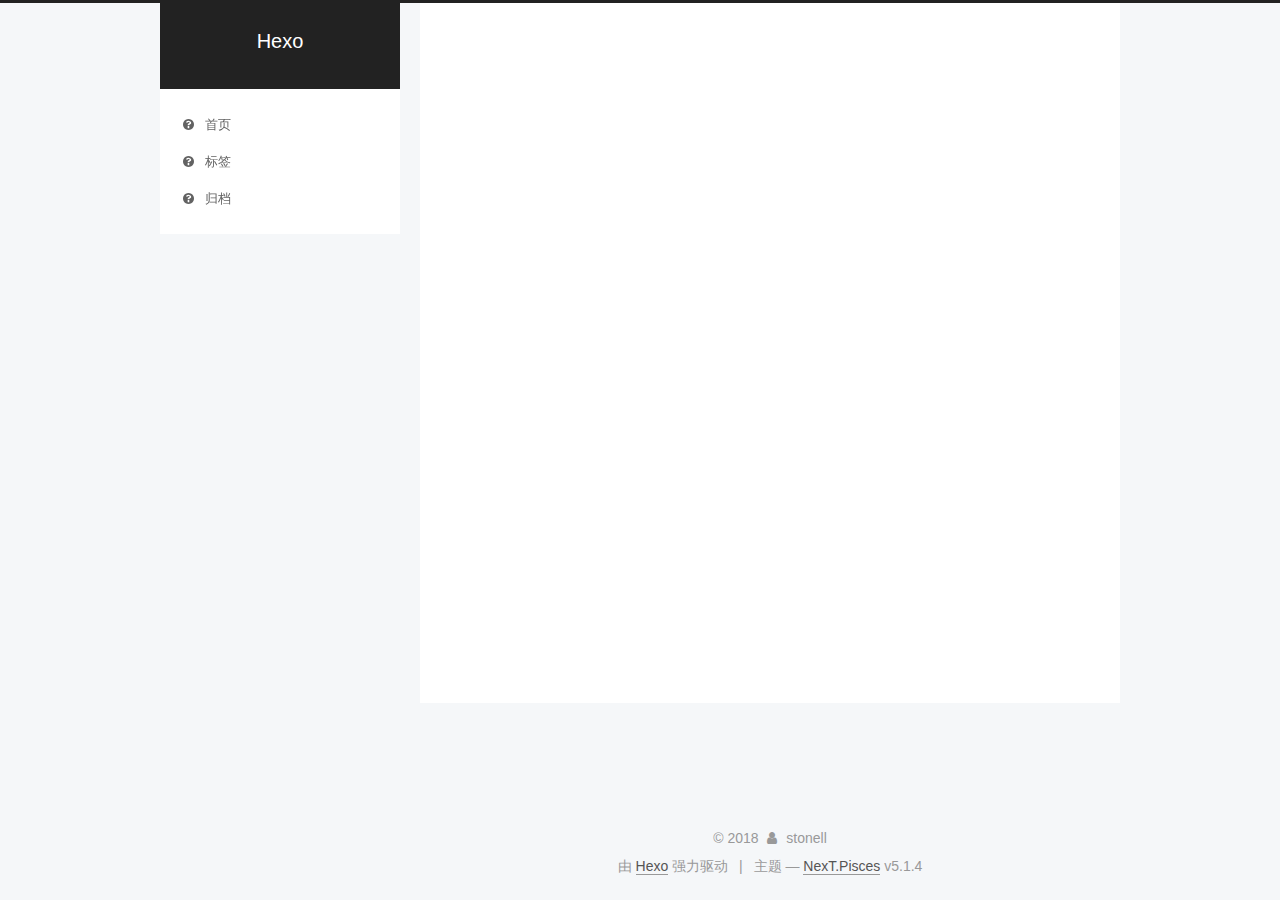
==== commit fae7cc9e: "Site updated: 2018-01-11 13:53:32" ====
--- a/archives/index.html
+++ b/archives/index.html
@@ -5,7 +5,7 @@
   
 
 
-<html class="theme-next muse use-motion" lang="">
+<html class="theme-next pisces use-motion" lang="zh-Hans">
 <head>
   <meta charset="UTF-8"/>
 <meta http-equiv="X-UA-Compatible" content="IE=edge" />
@@ -79,12 +79,16 @@
 
 
 
+<meta name="description" content="山不在高，有仙则名。水不在深，有龙则灵">
 <meta property="og:type" content="website">
 <meta property="og:title" content="Hexo">
 <meta property="og:url" content="http://yoursite.com/archives/index.html">
 <meta property="og:site_name" content="Hexo">
+<meta property="og:description" content="山不在高，有仙则名。水不在深，有龙则灵">
+<meta property="og:locale" content="zh-Hans">
 <meta name="twitter:card" content="summary">
 <meta name="twitter:title" content="Hexo">
+<meta name="twitter:description" content="山不在高，有仙则名。水不在深，有龙则灵">
 
 
 
@@ -92,7 +96,7 @@
   var NexT = window.NexT || {};
   var CONFIG = {
     root: '/',
-    scheme: 'Muse',
+    scheme: 'Pisces',
     version: '5.1.4',
     sidebar: {"position":"left","display":"post","offset":12,"b2t":false,"scrollpercent":false,"onmobile":false},
     fancybox: true,
@@ -100,7 +104,7 @@
     motion: {"enable":true,"async":false,"transition":{"post_block":"fadeIn","post_header":"slideDownIn","post_body":"slideDownIn","coll_header":"slideLeftIn","sidebar":"slideUpIn"}},
     duoshuo: {
       userId: '0',
-      author: 'Author'
+      author: '博主'
     },
     algolia: {
       applicationID: '',
@@ -120,7 +124,7 @@
 
 
 
-  <title>Archive | Hexo</title>
+  <title>归档 | Hexo</title>
   
 
 
@@ -132,7 +136,7 @@
 
 </head>
 
-<body itemscope itemtype="http://schema.org/WebPage" lang="">
+<body itemscope itemtype="http://schema.org/WebPage" lang="zh-Hans">
 
   
   
@@ -178,19 +182,29 @@
         <li class="menu-item menu-item-home">
           <a href="/" rel="section">
             
-              <i class="menu-item-icon fa fa-fw fa-home"></i> <br />
-            
-            Home
+              <i class="menu-item-icon fa fa-fw fa-question-circle"></i> <br />
+            
+            首页
           </a>
         </li>
       
         
+        <li class="menu-item menu-item-tags">
+          <a href="/tags" rel="section">
+            
+              <i class="menu-item-icon fa fa-fw fa-question-circle"></i> <br />
+            
+            标签
+          </a>
+        </li>
+      
+        
         <li class="menu-item menu-item-archives">
-          <a href="/archives/" rel="section">
-            
-              <i class="menu-item-icon fa fa-fw fa-archive"></i> <br />
-            
-            Archives
+          <a href="/archives" rel="section">
+            
+              <i class="menu-item-icon fa fa-fw fa-question-circle"></i> <br />
+            
+            归档
           </a>
         </li>
       
@@ -226,7 +240,7 @@
         
           
         
-        Um..! 1 post. Keep on posting.
+        嗯..! 目前共计 1 篇日志。 继续努力。
       </span>
 
       
@@ -313,8 +327,12 @@
         <div class="site-overview">
           <div class="site-author motion-element" itemprop="author" itemscope itemtype="http://schema.org/Person">
             
-              <p class="site-author-name" itemprop="name">John Doe</p>
-              <p class="site-description motion-element" itemprop="description"></p>
+              <img class="site-author-image" itemprop="image"
+                src="/images/001.jpg"
+                alt="stonell" />
+            
+              <p class="site-author-name" itemprop="name">stonell</p>
+              <p class="site-description motion-element" itemprop="description">山不在高，有仙则名。水不在深，有龙则灵</p>
           </div>
 
           <nav class="site-state motion-element">
@@ -322,10 +340,10 @@
             
               <div class="site-state-item site-state-posts">
               
-                <a href="/archives/">
+                <a href="/archives">
               
                   <span class="site-state-item-count">1</span>
-                  <span class="site-state-item-name">posts</span>
+                  <span class="site-state-item-name">日志</span>
                 </a>
               </div>
             
@@ -369,13 +387,13 @@
   <span class="with-love">
     <i class="fa fa-user"></i>
   </span>
-  <span class="author" itemprop="copyrightHolder">John Doe</span>
+  <span class="author" itemprop="copyrightHolder">stonell</span>
 
   
 </div>
 
 
-  <div class="powered-by">Powered by <a class="theme-link" target="_blank" href="https://hexo.io">Hexo</a></div>
+  <div class="powered-by">由 <a class="theme-link" target="_blank" href="https://hexo.io">Hexo</a> 强力驱动</div>
 
 
 
@@ -383,7 +401,7 @@
 
 
 
-  <div class="theme-info">Theme &mdash; <a class="theme-link" target="_blank" href="https://github.com/iissnan/hexo-theme-next">NexT.Muse</a> v5.1.4</div>
+  <div class="theme-info">主题 &mdash; <a class="theme-link" target="_blank" href="https://github.com/iissnan/hexo-theme-next">NexT.Pisces</a> v5.1.4</div>
 
 
 
@@ -483,6 +501,13 @@
   
   
 
+
+  <script type="text/javascript" src="/js/src/affix.js?v=5.1.4"></script>
+
+  <script type="text/javascript" src="/js/src/schemes/pisces.js?v=5.1.4"></script>
+
+
+
   
 
   
--- a/css/main.css
+++ b/css/main.css
@@ -189,7 +189,7 @@
   font-size: 14px;
   line-height: 2;
   color: #555;
-  background: #fff;
+  background: #f5f7f9;
 }
 @media (max-width: 767px) {
   body {
@@ -653,8 +653,8 @@
 @media (min-width: 992px) {
   .full-image.full-image.full-image.full-image {
     max-width: none;
-    width: 110%;
-    margin: 25px -5%;
+    width: 118%;
+    margin: 0 -9%;
   }
 }
 .blockquote-center,
@@ -940,11 +940,11 @@
   display: inline-block;
   padding: 0 20px;
   font-size: 14px;
-  color: #fff;
-  background: #222;
-  border: 2px solid #222;
+  color: #555;
+  background: #fff;
+  border: 2px solid #555;
   text-decoration: none;
-  border-radius: 0;
+  border-radius: 2px;
   transition-property: background-color;
   transition-duration: 0.2s;
   transition-timing-function: ease-in-out;
@@ -953,8 +953,8 @@
 }
 .btn:hover {
   border-color: #222;
-  color: #222;
-  background: #fff;
+  color: #fff;
+  background: #222;
 }
 .btn +.btn {
   margin: 0 0 8px 8px;
@@ -1066,7 +1066,7 @@
   width: 24px;
   background: #222;
   font-size: 12px;
-  opacity: 1;
+  opacity: 0.6;
   color: #fff;
   cursor: pointer;
   text-align: center;
@@ -1087,7 +1087,7 @@
   }
 }
 .back-to-top.back-to-top-on {
-  bottom: 19px;
+  bottom: 30px;
 }
 .header {
   background: transparent;
@@ -1136,7 +1136,7 @@
 .site-subtitle {
   margin-top: 10px;
   font-size: 13px;
-  color: #999;
+  color: #ddd;
 }
 .use-motion .brand {
   opacity: 0;
@@ -1209,7 +1209,8 @@
   transition-timing-function: ease-in-out;
   transition-delay: 0s;
 }
-.menu .menu-item a:hover {
+.menu .menu-item a:hover,
+.menu-item-active a {
   border-bottom-color: #222;
 }
 .menu .menu-item .fa {
@@ -1738,20 +1739,20 @@
   display: block;
   margin: 0 auto;
   padding: 2px;
-  max-width: 96px;
+  max-width: 120px;
   height: auto;
-  border: 2px solid #333;
+  border: 1px solid #eee;
 }
 .site-author-name {
-  margin: 5px 0 0;
+  margin: 0;
   text-align: center;
-  color: #f5f5f5;
-  font-weight: normal;
+  color: #222;
+  font-weight: 600;
 }
 .site-description {
-  margin-top: 5px;
+  margin-top: 0;
   text-align: center;
-  font-size: 14px;
+  font-size: 13px;
   color: #999;
 }
 .site-state {
@@ -1763,7 +1764,7 @@
 .site-state-item {
   display: inline-block;
   padding: 0 15px;
-  border-left: 1px solid #333;
+  border-left: 1px solid #eee;
 }
 .site-state-item:first-child {
   border-left: none;
@@ -1776,11 +1777,11 @@
   text-align: center;
   color: inherit;
   font-weight: 600;
-  font-size: 18px;
+  font-size: 16px;
 }
 .site-state-item-name {
   font-size: 13px;
-  color: inherit;
+  color: #999;
 }
 .feed-link {
   margin-top: 20px;
@@ -1822,7 +1823,7 @@
   width: 4px;
   height: 4px;
   border-radius: 50%;
-  background: #ffb8ff;
+  background: #1bcbff;
 }
 .links-of-blogroll {
   font-size: 13px;
@@ -1860,7 +1861,7 @@
   color: #555;
 }
 .sidebar-nav li:hover {
-  color: #f5f5f5;
+  color: #fc6423;
 }
 .page-post-detail .sidebar-nav-toc {
   padding: 0 5px;
@@ -1869,11 +1870,11 @@
   margin-left: 10px;
 }
 .sidebar-nav .sidebar-nav-active {
-  color: #87daff;
-  border-bottom-color: #87daff;
+  color: #fc6423;
+  border-bottom-color: #fc6423;
 }
 .sidebar-nav .sidebar-nav-active:hover {
-  color: #87daff;
+  color: #fc6423;
 }
 .sidebar-panel {
   display: none;
@@ -1906,12 +1907,12 @@
   transition-timing-function: ease-in-out;
   transition-delay: 0s;
   transition-property: all;
-  color: #999;
-  border-bottom-color: #555;
+  color: #666;
+  border-bottom-color: #ccc;
 }
 .post-toc ol a:hover {
-  color: #ccc;
-  border-bottom-color: #ccc;
+  color: #000;
+  border-bottom-color: #000;
 }
 .post-toc .nav-item {
   overflow: hidden;
@@ -1933,14 +1934,14 @@
   display: block;
 }
 .post-toc .nav .active > a {
-  color: #87daff;
-  border-bottom-color: #87daff;
+  color: #fc6423;
+  border-bottom-color: #fc6423;
 }
 .post-toc .nav .active-current > a {
-  color: #87daff;
+  color: #fc6423;
 }
 .post-toc .nav .active-current > a:hover {
-  color: #87daff;
+  color: #fc6423;
 }
 .footer {
   font-size: 14px;
@@ -2345,6 +2346,16 @@
   transform: translate(-50%, -50%);
   color: #ccc;
 }
+@media (min-width: 768px) and (max-width: 991px) {
+  .busuanzi-count {
+    width: auto;
+  }
+}
+@media (max-width: 767px) {
+  .busuanzi-count {
+    width: auto;
+  }
+}
 .site-uv,
 .site-pv,
 .page-pv {
@@ -2580,83 +2591,403 @@
   }
 }
 .page-post-detail .sidebar-toggle-line {
-  background: #87daff;
+  background: #fc6423;
 }
 .page-post-detail .comments {
   overflow: hidden;
 }
-@media (max-width: 767px) {
-  .header-inner,
-  .container .main-inner,
+.header {
+  position: relative;
+  margin: 0 auto;
+  width: 960px;
+}
+@media (min-width: 768px) and (max-width: 991px) {
+  .header {
+    width: auto;
+  }
+}
+@media (max-width: 767px) {
+  .header {
+    width: auto;
+  }
+}
+.header-inner {
+  position: absolute;
+  top: 0;
+  overflow: hidden;
+  padding: 0;
+  width: 240px;
+  background: #fff;
+  box-shadow: initial;
+  border-radius: initial;
+}
+@media (min-width: 1600px) {
+  .container .header-inner {
+    width: 240px;
+  }
+}
+@media (min-width: 768px) and (max-width: 991px) {
+  .header-inner {
+    position: relative;
+    width: auto;
+    border-radius: initial;
+  }
+}
+@media (max-width: 767px) {
+  .header-inner {
+    position: relative;
+    width: auto;
+    border-radius: initial;
+  }
+}
+.main:before,
+.main:after {
+  content: " ";
+  display: table;
+}
+.main:after {
+  clear: both;
+}
+@media (min-width: 768px) and (max-width: 991px) {
+  .main {
+    padding-bottom: 100px;
+  }
+}
+@media (max-width: 767px) {
+  .main {
+    padding-bottom: 100px;
+  }
+}
+.container .main-inner {
+  width: 960px;
+}
+@media (min-width: 768px) and (max-width: 991px) {
+  .container .main-inner {
+    width: auto;
+  }
+}
+@media (max-width: 767px) {
+  .container .main-inner {
+    width: auto;
+  }
+}
+.content-wrap {
+  float: right;
+  box-sizing: border-box;
+  padding: 40px;
+  width: 700px;
+  background: #fff;
+  min-height: 700px;
+  box-shadow: initial;
+  border-radius: initial;
+}
+@media (min-width: 768px) and (max-width: 991px) {
+  .content-wrap {
+    width: 100%;
+    padding: 20px;
+    border-radius: initial;
+  }
+}
+@media (max-width: 767px) {
+  .content-wrap {
+    width: 100%;
+    padding: 20px;
+    min-height: auto;
+    border-radius: initial;
+  }
+}
+.sidebar {
+  position: static;
+  float: left;
+  margin-top: 300px;
+  width: 240px;
+  background: #f5f7f9;
+  box-shadow: none;
+}
+@media (min-width: 768px) and (max-width: 991px) {
+  .sidebar {
+    display: none;
+  }
+}
+@media (max-width: 767px) {
+  .sidebar {
+    display: none;
+  }
+}
+.sidebar-toggle {
+  display: none;
+}
+.footer-inner {
+  width: 960px;
+  padding-left: 260px;
+}
+@media (min-width: 768px) and (max-width: 991px) {
   .footer-inner {
     width: auto;
-  }
-}
-embed {
-  display: block;
-  margin: 0px auto 25px auto;
-}
-.custom-logo .site-meta-headline {
-  text-align: center;
-}
-.custom-logo .brand {
+    padding-left: 0 !important;
+    padding-right: 0 !important;
+  }
+}
+@media (max-width: 767px) {
+  .footer-inner {
+    width: auto;
+    padding-left: 0 !important;
+    padding-right: 0 !important;
+  }
+}
+.sidebar-position-right .header-inner {
+  right: 0;
+}
+.sidebar-position-right .content-wrap {
+  float: left;
+}
+.sidebar-position-right .sidebar {
+  float: right;
+}
+.sidebar-position-right .footer-inner {
+  padding-left: 0;
+  padding-right: 260px;
+}
+.site-brand-wrapper {
+  position: relative;
+}
+.site-meta {
+  padding: 20px 0;
+  color: #fff;
+  background: #222;
+}
+@media (min-width: 768px) and (max-width: 991px) {
+  .site-meta {
+    box-shadow: 0 0 16px rgba(0,0,0,0.5);
+  }
+}
+@media (max-width: 767px) {
+  .site-meta {
+    box-shadow: 0 0 16px rgba(0,0,0,0.5);
+  }
+}
+.brand {
+  padding: 0;
   background: none;
 }
-.custom-logo .site-title {
-  margin: 10px auto 0;
-  font-size: 24px;
-  color: #222;
-}
-.custom-logo .site-title a {
-  border: none;
-}
-.custom-logo-image {
-  margin: 0 auto;
-  padding: 5px;
-  max-width: 150px;
-  background: #fff;
-}
-@media (max-width: 767px) {
-  .site-nav {
-    position: absolute;
-    left: 0;
-    top: 52px;
-    margin: 0;
-    width: 100%;
-    padding: 0;
-    background: #fff;
-    border-bottom: 1px solid #ddd;
-    z-index: 1050;
-  }
-}
-@media (max-width: 767px) {
-  .menu {
-    text-align: left;
-  }
-}
-@media (max-width: 767px) {
-  .menu .menu-item {
-    display: block;
-    margin: 0 10px;
-    vertical-align: top;
-  }
-}
-@media (max-width: 767px) {
-  .menu .menu-item br {
-    display: none;
-  }
-}
-@media (max-width: 767px) {
-  .menu .menu-item a {
-    padding: 5px 10px;
-  }
-}
-.menu .menu-item .fa {
-  margin-right: 0;
+.brand:hover {
+  color: #fff;
+}
+.site-subtitle {
+  margin: 10px 10px 0;
+  font-weight: initial;
 }
 .site-search form {
   display: none;
 }
+.site-nav {
+  border-top: none;
+}
+@media (min-width: 768px) and (max-width: 991px) {
+  .site-nav {
+    display: none !important;
+  }
+}
+@media (min-width: 768px) and (max-width: 991px) {
+  .site-nav-on {
+    display: block !important;
+  }
+}
+.menu .menu-item {
+  display: block;
+  margin: 0;
+}
+.menu .menu-item a {
+  position: relative;
+  box-sizing: border-box;
+  padding: 5px 20px;
+  text-align: left;
+  line-height: inherit;
+  transition-property: background-color;
+  transition-duration: 0.2s;
+  transition-timing-function: ease-in-out;
+  transition-delay: 0s;
+}
+.menu .menu-item a:hover,
+.menu-item-active a {
+  background: #f9f9f9;
+  border-bottom-color: #fff;
+}
+.menu .menu-item br {
+  display: none;
+}
+.menu-item-active a:after {
+  content: " ";
+  position: absolute;
+  top: 50%;
+  margin-top: -3px;
+  right: 15px;
+  width: 6px;
+  height: 6px;
+  border-radius: 50%;
+  background-color: #bbb;
+}
+.btn-bar {
+  background-color: #fff;
+}
+.site-nav-toggle {
+  left: 20px;
+  top: 50%;
+  -webkit-transform: translateY(-50%);
+  -webkit-transform: translateY(-50%);
+  -moz-transform: translateY(-50%);
+  -ms-transform: translateY(-50%);
+  -o-transform: translateY(-50%);
+  transform: translateY(-50%);
+}
+@media (min-width: 768px) and (max-width: 991px) {
+  .site-nav-toggle {
+    display: block;
+  }
+}
+.use-motion .sidebar .motion-element {
+  opacity: 1;
+}
+.sidebar {
+  margin-left: -100%;
+  right: auto;
+  bottom: auto;
+  -webkit-transform: none;
+}
+.sidebar-inner {
+  box-sizing: border-box;
+  width: 240px;
+  color: #555;
+  background: #fff;
+  box-shadow: initial;
+  border-radius: initial;
+  opacity: 0;
+}
+.sidebar-inner.affix {
+  position: fixed;
+  top: 12px;
+}
+.sidebar-inner.affix-bottom {
+  position: absolute;
+}
+.site-overview {
+  text-align: left;
+}
+.site-author:before,
+.site-author:after {
+  content: " ";
+  display: table;
+}
+.site-author:after {
+  clear: both;
+}
+.sidebar a {
+  color: #555;
+}
+.sidebar a:hover {
+  color: #222;
+}
+.site-state-item {
+  padding: 0 10px;
+}
+.links-of-author-item a:before {
+  display: none;
+}
+.links-of-author-item a {
+  border-bottom: none;
+  text-decoration: underline;
+}
+.feed-link {
+  border-top: 1px dotted #ccc;
+  border-bottom: 1px dotted #ccc;
+  text-align: center;
+}
+.feed-link a {
+  display: block;
+  color: #fc6423;
+  border: none;
+}
+.feed-link a:hover {
+  background: none;
+  color: #e34603;
+}
+.feed-link a:hover i {
+  color: #e34603;
+}
+.links-of-author {
+  display: flex;
+  flex-wrap: wrap;
+  justify-content: center;
+}
+.links-of-author-item {
+  margin: 5px 0 0;
+  width: 50%;
+}
+.links-of-author-item a {
+  max-width: 216px;
+  box-sizing: border-box;
+  display: inline-block;
+  margin-right: 0;
+  margin-bottom: 0;
+  padding: 0 5px;
+  overflow: hidden;
+  white-space: nowrap;
+  text-overflow: ellipsis;
+}
+.links-of-author-item a {
+  display: block;
+  text-decoration: none;
+}
+.links-of-author-item a:hover {
+  border-radius: 4px;
+  background: #eee;
+}
+.links-of-author-item .fa {
+  margin-right: 2px;
+  font-size: 16px;
+}
+.links-of-author-item .fa-globe {
+  font-size: 15px;
+}
+.links-of-blogroll {
+  text-align: center;
+  margin-top: 20px;
+  padding: 3px 0 0;
+  border-top: 1px dotted #ccc;
+}
+.links-of-blogroll-title {
+  margin-top: 0;
+}
+.links-of-blogroll-item {
+  padding: 0;
+}
+.links-of-blogroll-inline:before,
+.links-of-blogroll-inline:after {
+  content: " ";
+  display: table;
+}
+.links-of-blogroll-inline:after {
+  clear: both;
+}
 .links-of-blogroll-inline .links-of-blogroll-item {
-  display: inline-block;
-}
+  margin: 5px 0 0;
+  width: 50%;
+  display: inline-block;
+  width: unset;
+}
+.links-of-blogroll-inline .links-of-blogroll-item a {
+  max-width: 216px;
+  box-sizing: border-box;
+  display: inline-block;
+  margin-right: 0;
+  margin-bottom: 0;
+  padding: 0 5px;
+  overflow: hidden;
+  white-space: nowrap;
+  text-overflow: ellipsis;
+}
+@media (max-width: 767px) {
+  .post-body {
+    text-align: justify;
+  }
+}
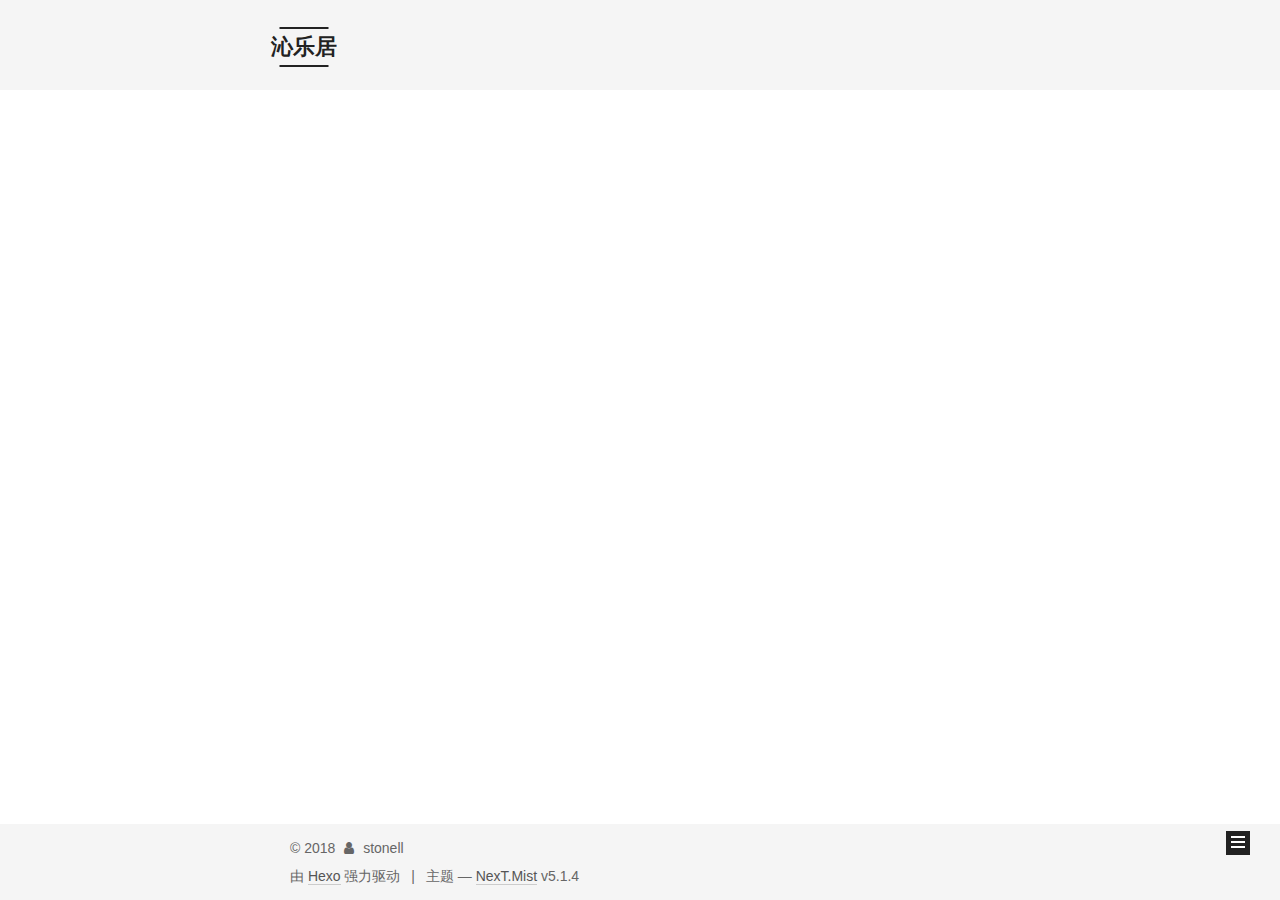
==== commit 70e3d9e2: "Site updated: 2018-01-11 16:25:13" ====
--- a/archives/index.html
+++ b/archives/index.html
@@ -5,7 +5,7 @@
   
 
 
-<html class="theme-next pisces use-motion" lang="zh-Hans">
+<html class="theme-next mist use-motion" lang="zh-Hans">
 <head>
   <meta charset="UTF-8"/>
 <meta http-equiv="X-UA-Compatible" content="IE=edge" />
@@ -81,13 +81,13 @@
 
 <meta name="description" content="山不在高，有仙则名。水不在深，有龙则灵">
 <meta property="og:type" content="website">
-<meta property="og:title" content="Hexo">
+<meta property="og:title" content="沁乐居">
 <meta property="og:url" content="http://yoursite.com/archives/index.html">
-<meta property="og:site_name" content="Hexo">
+<meta property="og:site_name" content="沁乐居">
 <meta property="og:description" content="山不在高，有仙则名。水不在深，有龙则灵">
 <meta property="og:locale" content="zh-Hans">
 <meta name="twitter:card" content="summary">
-<meta name="twitter:title" content="Hexo">
+<meta name="twitter:title" content="沁乐居">
 <meta name="twitter:description" content="山不在高，有仙则名。水不在深，有龙则灵">
 
 
@@ -96,7 +96,7 @@
   var NexT = window.NexT || {};
   var CONFIG = {
     root: '/',
-    scheme: 'Pisces',
+    scheme: 'Mist',
     version: '5.1.4',
     sidebar: {"position":"left","display":"post","offset":12,"b2t":false,"scrollpercent":false,"onmobile":false},
     fancybox: true,
@@ -124,7 +124,7 @@
 
 
 
-  <title>归档 | Hexo</title>
+  <title>归档 | 沁乐居</title>
   
 
 
@@ -154,7 +154,7 @@
     <div class="custom-logo-site-title">
       <a href="/"  class="brand" rel="start">
         <span class="logo-line-before"><i></i></span>
-        <span class="site-title">Hexo</span>
+        <span class="site-title">沁乐居</span>
         <span class="logo-line-after"><i></i></span>
       </a>
     </div>
@@ -401,7 +401,7 @@
 
 
 
-  <div class="theme-info">主题 &mdash; <a class="theme-link" target="_blank" href="https://github.com/iissnan/hexo-theme-next">NexT.Pisces</a> v5.1.4</div>
+  <div class="theme-info">主题 &mdash; <a class="theme-link" target="_blank" href="https://github.com/iissnan/hexo-theme-next">NexT.Mist</a> v5.1.4</div>
 
 
 
@@ -501,13 +501,6 @@
   
   
 
-
-  <script type="text/javascript" src="/js/src/affix.js?v=5.1.4"></script>
-
-  <script type="text/javascript" src="/js/src/schemes/pisces.js?v=5.1.4"></script>
-
-
-
   
 
   
--- a/css/main.css
+++ b/css/main.css
@@ -189,7 +189,7 @@
   font-size: 14px;
   line-height: 2;
   color: #555;
-  background: #f5f7f9;
+  background: #fff;
 }
 @media (max-width: 767px) {
   body {
@@ -226,51 +226,51 @@
   margin: 20px 0 15px;
 }
 h1 {
+  font-size: 24px;
+}
+@media (max-width: 767px) {
+  h1 {
+    font-size: 20px;
+  }
+}
+h2 {
   font-size: 22px;
 }
 @media (max-width: 767px) {
-  h1 {
+  h2 {
     font-size: 18px;
   }
 }
-h2 {
+h3 {
   font-size: 20px;
 }
 @media (max-width: 767px) {
-  h2 {
+  h3 {
     font-size: 16px;
   }
 }
-h3 {
+h4 {
   font-size: 18px;
 }
 @media (max-width: 767px) {
-  h3 {
+  h4 {
     font-size: 14px;
   }
 }
-h4 {
+h5 {
   font-size: 16px;
 }
 @media (max-width: 767px) {
-  h4 {
+  h5 {
     font-size: 12px;
   }
 }
-h5 {
+h6 {
   font-size: 14px;
 }
 @media (max-width: 767px) {
-  h5 {
+  h6 {
     font-size: 10px;
-  }
-}
-h6 {
-  font-size: 12px;
-}
-@media (max-width: 767px) {
-  h6 {
-    font-size: 8px;
   }
 }
 p {
@@ -653,8 +653,8 @@
 @media (min-width: 992px) {
   .full-image.full-image.full-image.full-image {
     max-width: none;
-    width: 118%;
-    margin: 0 -9%;
+    width: 110%;
+    margin: 25px -5%;
   }
 }
 .blockquote-center,
@@ -941,10 +941,10 @@
   padding: 0 20px;
   font-size: 14px;
   color: #555;
-  background: #fff;
-  border: 2px solid #555;
+  background: transparent;
+  border: 2px solid #222;
   text-decoration: none;
-  border-radius: 2px;
+  border-radius: 0;
   transition-property: background-color;
   transition-duration: 0.2s;
   transition-timing-function: ease-in-out;
@@ -953,8 +953,8 @@
 }
 .btn:hover {
   border-color: #222;
-  color: #fff;
-  background: #222;
+  color: #222;
+  background: #fff;
 }
 .btn +.btn {
   margin: 0 0 8px 8px;
@@ -1066,7 +1066,7 @@
   width: 24px;
   background: #222;
   font-size: 12px;
-  opacity: 0.6;
+  opacity: 1;
   color: #fff;
   cursor: pointer;
   text-align: center;
@@ -1087,7 +1087,7 @@
   }
 }
 .back-to-top.back-to-top-on {
-  bottom: 30px;
+  bottom: 19px;
 }
 .header {
   background: transparent;
@@ -1101,7 +1101,7 @@
 }
 .site-meta {
   margin: 0;
-  text-align: center;
+  text-align: left;
 }
 @media (max-width: 767px) {
   .site-meta {
@@ -1112,12 +1112,12 @@
   position: relative;
   display: inline-block;
   padding: 0 40px;
-  color: #fff;
+  color: #222;
   background: #222;
   border-bottom: none;
 }
 .brand:hover {
-  color: #fff;
+  color: #222;
 }
 .logo {
   display: inline-block;
@@ -1136,7 +1136,7 @@
 .site-subtitle {
   margin-top: 10px;
   font-size: 13px;
-  color: #ddd;
+  color: #999;
 }
 .use-motion .brand {
   opacity: 0;
@@ -1209,8 +1209,7 @@
   transition-timing-function: ease-in-out;
   transition-delay: 0s;
 }
-.menu .menu-item a:hover,
-.menu-item-active a {
+.menu .menu-item a:hover {
   border-bottom-color: #222;
 }
 .menu .menu-item .fa {
@@ -1349,7 +1348,7 @@
 .posts-collapse {
   position: relative;
   z-index: 1010;
-  margin-left: 55px;
+  margin-left: 0;
 }
 .posts-collapse::after {
   content: " ";
@@ -1739,20 +1738,20 @@
   display: block;
   margin: 0 auto;
   padding: 2px;
-  max-width: 120px;
+  max-width: 96px;
   height: auto;
-  border: 1px solid #eee;
+  border: 2px solid #333;
 }
 .site-author-name {
-  margin: 0;
+  margin: 5px 0 0;
   text-align: center;
-  color: #222;
-  font-weight: 600;
+  color: #f5f5f5;
+  font-weight: normal;
 }
 .site-description {
-  margin-top: 0;
+  margin-top: 5px;
   text-align: center;
-  font-size: 13px;
+  font-size: 14px;
   color: #999;
 }
 .site-state {
@@ -1764,7 +1763,7 @@
 .site-state-item {
   display: inline-block;
   padding: 0 15px;
-  border-left: 1px solid #eee;
+  border-left: 1px solid #333;
 }
 .site-state-item:first-child {
   border-left: none;
@@ -1777,11 +1776,11 @@
   text-align: center;
   color: inherit;
   font-weight: 600;
-  font-size: 16px;
+  font-size: 18px;
 }
 .site-state-item-name {
   font-size: 13px;
-  color: #999;
+  color: inherit;
 }
 .feed-link {
   margin-top: 20px;
@@ -1823,7 +1822,7 @@
   width: 4px;
   height: 4px;
   border-radius: 50%;
-  background: #1bcbff;
+  background: #0b1f7c;
 }
 .links-of-blogroll {
   font-size: 13px;
@@ -1861,7 +1860,7 @@
   color: #555;
 }
 .sidebar-nav li:hover {
-  color: #fc6423;
+  color: #f5f5f5;
 }
 .page-post-detail .sidebar-nav-toc {
   padding: 0 5px;
@@ -1870,11 +1869,11 @@
   margin-left: 10px;
 }
 .sidebar-nav .sidebar-nav-active {
-  color: #fc6423;
-  border-bottom-color: #fc6423;
+  color: #87daff;
+  border-bottom-color: #87daff;
 }
 .sidebar-nav .sidebar-nav-active:hover {
-  color: #fc6423;
+  color: #87daff;
 }
 .sidebar-panel {
   display: none;
@@ -1907,12 +1906,12 @@
   transition-timing-function: ease-in-out;
   transition-delay: 0s;
   transition-property: all;
-  color: #666;
+  color: #999;
+  border-bottom-color: #555;
+}
+.post-toc ol a:hover {
+  color: #ccc;
   border-bottom-color: #ccc;
-}
-.post-toc ol a:hover {
-  color: #000;
-  border-bottom-color: #000;
 }
 .post-toc .nav-item {
   overflow: hidden;
@@ -1934,14 +1933,14 @@
   display: block;
 }
 .post-toc .nav .active > a {
-  color: #fc6423;
-  border-bottom-color: #fc6423;
+  color: #87daff;
+  border-bottom-color: #87daff;
 }
 .post-toc .nav .active-current > a {
-  color: #fc6423;
+  color: #87daff;
 }
 .post-toc .nav .active-current > a:hover {
-  color: #fc6423;
+  color: #87daff;
 }
 .footer {
   font-size: 14px;
@@ -2346,16 +2345,6 @@
   transform: translate(-50%, -50%);
   color: #ccc;
 }
-@media (min-width: 768px) and (max-width: 991px) {
-  .busuanzi-count {
-    width: auto;
-  }
-}
-@media (max-width: 767px) {
-  .busuanzi-count {
-    width: auto;
-  }
-}
 .site-uv,
 .site-pv,
 .page-pv {
@@ -2591,403 +2580,327 @@
   }
 }
 .page-post-detail .sidebar-toggle-line {
-  background: #fc6423;
+  background: #87daff;
 }
 .page-post-detail .comments {
   overflow: hidden;
 }
+h1,
+h2,
+h3,
+h4,
+h5,
+h6 {
+  margin: 20px 0 10px;
+}
+p {
+  margin: 0 0 25px 0;
+}
+a {
+  border-bottom-color: #ccc;
+}
+hr {
+  margin: 20px 0;
+  height: 2px;
+}
+.main-inner {
+  margin-top: 80px;
+}
 .header {
-  position: relative;
-  margin: 0 auto;
-  width: 960px;
-}
-@media (min-width: 768px) and (max-width: 991px) {
-  .header {
-    width: auto;
-  }
-}
-@media (max-width: 767px) {
-  .header {
-    width: auto;
-  }
+  background: #f5f5f5;
 }
 .header-inner {
-  position: absolute;
-  top: 0;
-  overflow: hidden;
-  padding: 0;
-  width: 240px;
-  background: #fff;
-  box-shadow: initial;
-  border-radius: initial;
-}
-@media (min-width: 1600px) {
-  .container .header-inner {
-    width: 240px;
-  }
-}
-@media (min-width: 768px) and (max-width: 991px) {
-  .header-inner {
-    position: relative;
-    width: auto;
-    border-radius: initial;
-  }
-}
-@media (max-width: 767px) {
-  .header-inner {
-    position: relative;
-    width: auto;
-    border-radius: initial;
-  }
-}
-.main:before,
-.main:after {
+  padding: 25px 0 20px;
+}
+.header-inner:before,
+.header-inner:after {
   content: " ";
   display: table;
 }
-.main:after {
+.header-inner:after {
   clear: both;
 }
-@media (min-width: 768px) and (max-width: 991px) {
-  .main {
-    padding-bottom: 100px;
-  }
-}
-@media (max-width: 767px) {
-  .main {
-    padding-bottom: 100px;
-  }
-}
-.container .main-inner {
-  width: 960px;
-}
-@media (min-width: 768px) and (max-width: 991px) {
+@media (max-width: 767px) {
+  .header-inner {
+    width: auto;
+    margin-bottom: 50px;
+    padding: 10px;
+  }
+}
+.site-meta {
+  float: left;
+  margin-left: -20px;
+  line-height: normal;
+}
+@media (max-width: 767px) {
+  .site-meta {
+    margin-left: 10px;
+  }
+}
+.site-meta .brand {
+  padding: 2px 1px;
+  background: none;
+}
+@media (max-width: 767px) {
+  .site-meta .brand {
+    display: block;
+  }
+}
+.site-meta .logo {
+  display: none;
+}
+.site-meta .site-title {
+  font-size: 22px;
+  font-weight: bolder;
+}
+@media (max-width: 767px) {
+  .site-meta .site-title {
+    line-height: 34px;
+  }
+}
+.logo-line-before,
+.logo-line-after {
+  display: block;
+  overflow: hidden;
+  margin: 0 auto;
+  width: 75%;
+}
+@media (max-width: 767px) {
+  .logo-line-before,
+  .logo-line-after {
+    display: none;
+  }
+}
+.logo-line-before i,
+.logo-line-after i {
+  position: relative;
+  display: block;
+  height: 2px;
+  background: #222;
+}
+@media (max-width: 767px) {
+  .logo-line-before i,
+  .logo-line-after i {
+    height: 3px;
+  }
+}
+.use-motion .logo-line-before i {
+  left: -100%;
+}
+.use-motion .logo-line-after i {
+  right: -100%;
+}
+.site-subtitle {
+  display: none;
+}
+.site-nav-toggle {
+  position: static;
+  float: right;
+}
+.menu {
+  float: right;
+  margin: 8px 0 0 0;
+}
+@media (max-width: 767px) {
+  .menu {
+    margin: 20px 0 0 0;
+    padding: 0;
+  }
+}
+.menu br {
+  display: none;
+}
+.menu .menu-item {
+  margin: 0;
+}
+@media (max-width: 767px) {
+  .menu .menu-item {
+    display: block;
+  }
+}
+.menu .menu-item a {
+  padding: 0 10px;
+  background: none;
+  border: none;
+  border-radius: 2px;
+  transition-property: background;
+}
+@media (max-width: 767px) {
+  .menu .menu-item a {
+    text-align: left;
+  }
+}
+.menu .menu-item a:hover {
+  background: #e1e1e1;
+}
+.menu a::before {
+  display: none;
+}
+@media (max-width: 767px) {
+  .menu a::before {
+    display: block;
+  }
+}
+@media (max-width: 767px) {
+  .menu {
+    float: none;
+  }
+}
+.site-search form {
+  display: none;
+}
+.posts-expand {
+  padding-top: 0;
+}
+.posts-expand .post-title,
+.posts-expand .post-meta {
+  text-align: left;
+}
+@media (max-width: 767px) {
+  .posts-expand .post-title,
+  .posts-expand .post-meta {
+    text-align: center;
+  }
+}
+.posts-expand .post-eof {
+  display: none;
+}
+.posts-expand .post {
+  margin-top: 120px;
+}
+.posts-expand .post:first-child {
+  margin-top: 0;
+}
+.posts-expand .post-meta {
+  margin-top: 5px;
+  margin-bottom: 20px;
+}
+.posts-expand .post-title {
+  position: relative;
+  font-size: 26px;
+  font-weight: 400;
+}
+@media (max-width: 767px) {
+  .posts-expand .post-title {
+    font-size: 22px;
+  }
+}
+@media (min-width: 1600px) {
+  .posts-expand .post-title {
+    font-size: 26px;
+  }
+}
+.posts-expand .post-title:hover:before {
+  background: #222;
+}
+@media (max-width: 767px) {
+  .posts-expand .post-body {
+    font-size: 12px;
+  }
+}
+.posts-expand .post-body img {
+  margin: 0;
+}
+.posts-expand .post-tags {
+  text-align: left;
+}
+.posts-expand .post-tags a {
+  padding: 1px 5px;
+  background: #f5f5f5;
+  border-bottom: none;
+}
+.posts-expand .post-tags a:hover {
+  background: #ccc;
+}
+.posts-expand .post-nav {
+  margin-top: 40px;
+}
+.post-button {
+  margin-top: 20px;
+  text-align: left;
+}
+.post-button a {
+  padding: 0;
+  font-size: 14px;
+  background: none;
+  border: none;
+  border-bottom: 2px solid #666;
+  transition-property: border;
+}
+@media (max-width: 767px) {
+  .post-button a {
+    font-size: 12px;
+  }
+}
+@media (min-width: 1600px) {
+  .post-button a {
+    font-size: 16px;
+  }
+}
+.post-button a:hover {
+  border-bottom-color: #222;
+}
+.links-of-blogroll-inline .links-of-blogroll-item {
+  display: inline-block;
+}
+.btn {
+  padding: 0 10px;
+  border-width: 2px;
+  border-radius: 0;
+}
+.headband {
+  display: none;
+}
+.site-search {
+  position: relative;
+  float: right;
+  margin-top: 5px;
+  padding-top: 3px;
+}
+@media (max-width: 767px) {
+  .site-search {
+    float: none;
+    padding: 0 10px;
+  }
+}
+@media (max-width: 767px) {
   .container .main-inner {
     width: auto;
   }
 }
-@media (max-width: 767px) {
-  .container .main-inner {
-    width: auto;
-  }
-}
-.content-wrap {
-  float: right;
-  box-sizing: border-box;
-  padding: 40px;
-  width: 700px;
-  background: #fff;
-  min-height: 700px;
-  box-shadow: initial;
-  border-radius: initial;
-}
-@media (min-width: 768px) and (max-width: 991px) {
-  .content-wrap {
-    width: 100%;
-    padding: 20px;
-    border-radius: initial;
-  }
-}
-@media (max-width: 767px) {
-  .content-wrap {
-    width: 100%;
-    padding: 20px;
-    min-height: auto;
-    border-radius: initial;
-  }
-}
-.sidebar {
-  position: static;
-  float: left;
-  margin-top: 300px;
-  width: 240px;
-  background: #f5f7f9;
-  box-shadow: none;
-}
-@media (min-width: 768px) and (max-width: 991px) {
-  .sidebar {
-    display: none;
-  }
-}
-@media (max-width: 767px) {
-  .sidebar {
-    display: none;
-  }
-}
-.sidebar-toggle {
+.page-post-detail .post-title,
+.page-post-detail .post-meta {
+  text-align: center;
+}
+.page-post-detail .post-title:before {
   display: none;
 }
+.page-post-detail .post-meta {
+  margin-bottom: 60px;
+}
+.pagination {
+  margin: 120px 0 0;
+  text-align: left;
+}
+@media (max-width: 767px) {
+  .pagination {
+    margin: 80px 10px 0;
+    text-align: center;
+  }
+}
+.footer {
+  margin-top: 80px;
+  padding: 10px 0;
+  background: #f5f5f5;
+  color: #666;
+}
 .footer-inner {
-  width: 960px;
-  padding-left: 260px;
-}
-@media (min-width: 768px) and (max-width: 991px) {
+  margin: 0 auto;
+  text-align: left;
+}
+@media (max-width: 767px) {
   .footer-inner {
     width: auto;
-    padding-left: 0 !important;
-    padding-right: 0 !important;
-  }
-}
-@media (max-width: 767px) {
-  .footer-inner {
-    width: auto;
-    padding-left: 0 !important;
-    padding-right: 0 !important;
-  }
-}
-.sidebar-position-right .header-inner {
-  right: 0;
-}
-.sidebar-position-right .content-wrap {
-  float: left;
-}
-.sidebar-position-right .sidebar {
-  float: right;
-}
-.sidebar-position-right .footer-inner {
-  padding-left: 0;
-  padding-right: 260px;
-}
-.site-brand-wrapper {
-  position: relative;
-}
-.site-meta {
-  padding: 20px 0;
-  color: #fff;
-  background: #222;
-}
-@media (min-width: 768px) and (max-width: 991px) {
-  .site-meta {
-    box-shadow: 0 0 16px rgba(0,0,0,0.5);
-  }
-}
-@media (max-width: 767px) {
-  .site-meta {
-    box-shadow: 0 0 16px rgba(0,0,0,0.5);
-  }
-}
-.brand {
-  padding: 0;
-  background: none;
-}
-.brand:hover {
-  color: #fff;
-}
-.site-subtitle {
-  margin: 10px 10px 0;
-  font-weight: initial;
-}
-.site-search form {
-  display: none;
-}
-.site-nav {
-  border-top: none;
-}
-@media (min-width: 768px) and (max-width: 991px) {
-  .site-nav {
-    display: none !important;
-  }
-}
-@media (min-width: 768px) and (max-width: 991px) {
-  .site-nav-on {
-    display: block !important;
-  }
-}
-.menu .menu-item {
-  display: block;
-  margin: 0;
-}
-.menu .menu-item a {
-  position: relative;
-  box-sizing: border-box;
-  padding: 5px 20px;
-  text-align: left;
-  line-height: inherit;
-  transition-property: background-color;
-  transition-duration: 0.2s;
-  transition-timing-function: ease-in-out;
-  transition-delay: 0s;
-}
-.menu .menu-item a:hover,
-.menu-item-active a {
-  background: #f9f9f9;
-  border-bottom-color: #fff;
-}
-.menu .menu-item br {
-  display: none;
-}
-.menu-item-active a:after {
-  content: " ";
-  position: absolute;
-  top: 50%;
-  margin-top: -3px;
-  right: 15px;
-  width: 6px;
-  height: 6px;
-  border-radius: 50%;
-  background-color: #bbb;
-}
-.btn-bar {
-  background-color: #fff;
-}
-.site-nav-toggle {
-  left: 20px;
-  top: 50%;
-  -webkit-transform: translateY(-50%);
-  -webkit-transform: translateY(-50%);
-  -moz-transform: translateY(-50%);
-  -ms-transform: translateY(-50%);
-  -o-transform: translateY(-50%);
-  transform: translateY(-50%);
-}
-@media (min-width: 768px) and (max-width: 991px) {
-  .site-nav-toggle {
-    display: block;
-  }
-}
-.use-motion .sidebar .motion-element {
-  opacity: 1;
-}
-.sidebar {
-  margin-left: -100%;
-  right: auto;
-  bottom: auto;
-  -webkit-transform: none;
-}
-.sidebar-inner {
-  box-sizing: border-box;
-  width: 240px;
-  color: #555;
-  background: #fff;
-  box-shadow: initial;
-  border-radius: initial;
-  opacity: 0;
-}
-.sidebar-inner.affix {
-  position: fixed;
-  top: 12px;
-}
-.sidebar-inner.affix-bottom {
-  position: absolute;
-}
-.site-overview {
-  text-align: left;
-}
-.site-author:before,
-.site-author:after {
-  content: " ";
-  display: table;
-}
-.site-author:after {
-  clear: both;
-}
-.sidebar a {
-  color: #555;
-}
-.sidebar a:hover {
-  color: #222;
-}
-.site-state-item {
-  padding: 0 10px;
-}
-.links-of-author-item a:before {
-  display: none;
-}
-.links-of-author-item a {
-  border-bottom: none;
-  text-decoration: underline;
-}
-.feed-link {
-  border-top: 1px dotted #ccc;
-  border-bottom: 1px dotted #ccc;
-  text-align: center;
-}
-.feed-link a {
-  display: block;
-  color: #fc6423;
-  border: none;
-}
-.feed-link a:hover {
-  background: none;
-  color: #e34603;
-}
-.feed-link a:hover i {
-  color: #e34603;
-}
-.links-of-author {
-  display: flex;
-  flex-wrap: wrap;
-  justify-content: center;
-}
-.links-of-author-item {
-  margin: 5px 0 0;
-  width: 50%;
-}
-.links-of-author-item a {
-  max-width: 216px;
-  box-sizing: border-box;
-  display: inline-block;
-  margin-right: 0;
-  margin-bottom: 0;
-  padding: 0 5px;
-  overflow: hidden;
-  white-space: nowrap;
-  text-overflow: ellipsis;
-}
-.links-of-author-item a {
-  display: block;
-  text-decoration: none;
-}
-.links-of-author-item a:hover {
-  border-radius: 4px;
-  background: #eee;
-}
-.links-of-author-item .fa {
-  margin-right: 2px;
-  font-size: 16px;
-}
-.links-of-author-item .fa-globe {
-  font-size: 15px;
-}
-.links-of-blogroll {
-  text-align: center;
-  margin-top: 20px;
-  padding: 3px 0 0;
-  border-top: 1px dotted #ccc;
-}
-.links-of-blogroll-title {
-  margin-top: 0;
-}
-.links-of-blogroll-item {
-  padding: 0;
-}
-.links-of-blogroll-inline:before,
-.links-of-blogroll-inline:after {
-  content: " ";
-  display: table;
-}
-.links-of-blogroll-inline:after {
-  clear: both;
-}
-.links-of-blogroll-inline .links-of-blogroll-item {
-  margin: 5px 0 0;
-  width: 50%;
-  display: inline-block;
-  width: unset;
-}
-.links-of-blogroll-inline .links-of-blogroll-item a {
-  max-width: 216px;
-  box-sizing: border-box;
-  display: inline-block;
-  margin-right: 0;
-  margin-bottom: 0;
-  padding: 0 5px;
-  overflow: hidden;
-  white-space: nowrap;
-  text-overflow: ellipsis;
-}
-@media (max-width: 767px) {
-  .post-body {
-    text-align: justify;
-  }
-}
+    text-align: center;
+  }
+}
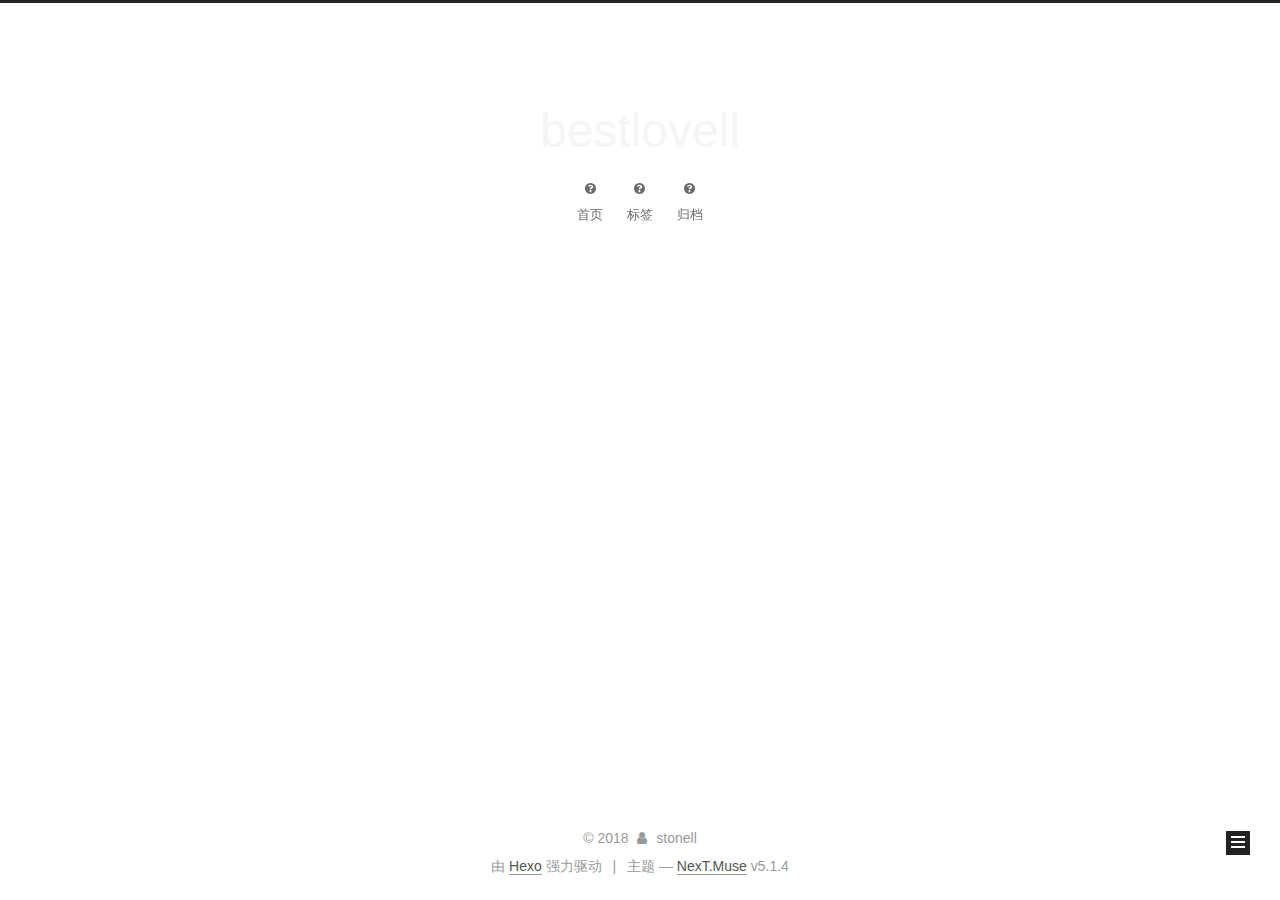
==== commit 29080bba: "Site updated: 2018-01-11 17:02:27" ====
--- a/archives/index.html
+++ b/archives/index.html
@@ -5,7 +5,7 @@
   
 
 
-<html class="theme-next mist use-motion" lang="zh-Hans">
+<html class="theme-next muse use-motion" lang="zh-Hans">
 <head>
   <meta charset="UTF-8"/>
 <meta http-equiv="X-UA-Compatible" content="IE=edge" />
@@ -81,13 +81,13 @@
 
 <meta name="description" content="山不在高，有仙则名。水不在深，有龙则灵">
 <meta property="og:type" content="website">
-<meta property="og:title" content="沁乐居">
+<meta property="og:title" content="bestlovell">
 <meta property="og:url" content="http://yoursite.com/archives/index.html">
-<meta property="og:site_name" content="沁乐居">
+<meta property="og:site_name" content="bestlovell">
 <meta property="og:description" content="山不在高，有仙则名。水不在深，有龙则灵">
 <meta property="og:locale" content="zh-Hans">
 <meta name="twitter:card" content="summary">
-<meta name="twitter:title" content="沁乐居">
+<meta name="twitter:title" content="bestlovell">
 <meta name="twitter:description" content="山不在高，有仙则名。水不在深，有龙则灵">
 
 
@@ -96,7 +96,7 @@
   var NexT = window.NexT || {};
   var CONFIG = {
     root: '/',
-    scheme: 'Mist',
+    scheme: 'Muse',
     version: '5.1.4',
     sidebar: {"position":"left","display":"post","offset":12,"b2t":false,"scrollpercent":false,"onmobile":false},
     fancybox: true,
@@ -124,7 +124,7 @@
 
 
 
-  <title>归档 | 沁乐居</title>
+  <title>归档 | bestlovell</title>
   
 
 
@@ -154,7 +154,7 @@
     <div class="custom-logo-site-title">
       <a href="/"  class="brand" rel="start">
         <span class="logo-line-before"><i></i></span>
-        <span class="site-title">沁乐居</span>
+        <span class="site-title">bestlovell</span>
         <span class="logo-line-after"><i></i></span>
       </a>
     </div>
@@ -401,7 +401,7 @@
 
 
 
-  <div class="theme-info">主题 &mdash; <a class="theme-link" target="_blank" href="https://github.com/iissnan/hexo-theme-next">NexT.Mist</a> v5.1.4</div>
+  <div class="theme-info">主题 &mdash; <a class="theme-link" target="_blank" href="https://github.com/iissnan/hexo-theme-next">NexT.Muse</a> v5.1.4</div>
 
 
 
--- a/css/main.css
+++ b/css/main.css
@@ -226,51 +226,51 @@
   margin: 20px 0 15px;
 }
 h1 {
-  font-size: 24px;
+  font-size: 22px;
 }
 @media (max-width: 767px) {
   h1 {
-    font-size: 20px;
+    font-size: 18px;
   }
 }
 h2 {
-  font-size: 22px;
+  font-size: 20px;
 }
 @media (max-width: 767px) {
   h2 {
-    font-size: 18px;
+    font-size: 16px;
   }
 }
 h3 {
-  font-size: 20px;
+  font-size: 18px;
 }
 @media (max-width: 767px) {
   h3 {
-    font-size: 16px;
+    font-size: 14px;
   }
 }
 h4 {
-  font-size: 18px;
+  font-size: 16px;
 }
 @media (max-width: 767px) {
   h4 {
-    font-size: 14px;
+    font-size: 12px;
   }
 }
 h5 {
-  font-size: 16px;
+  font-size: 14px;
 }
 @media (max-width: 767px) {
   h5 {
-    font-size: 12px;
+    font-size: 10px;
   }
 }
 h6 {
-  font-size: 14px;
+  font-size: 12px;
 }
 @media (max-width: 767px) {
   h6 {
-    font-size: 10px;
+    font-size: 8px;
   }
 }
 p {
@@ -940,8 +940,8 @@
   display: inline-block;
   padding: 0 20px;
   font-size: 14px;
-  color: #555;
-  background: transparent;
+  color: #fff;
+  background: #222;
   border: 2px solid #222;
   text-decoration: none;
   border-radius: 0;
@@ -1090,7 +1090,7 @@
   bottom: 19px;
 }
 .header {
-  background: transparent;
+  background: url("https://ws1.sinaimg.cn/large/694830ebgy1fh3pyd05klj21kw0f2dy2.jpg");
 }
 .header-inner {
   position: relative;
@@ -1101,7 +1101,7 @@
 }
 .site-meta {
   margin: 0;
-  text-align: left;
+  text-align: center;
 }
 @media (max-width: 767px) {
   .site-meta {
@@ -1111,13 +1111,13 @@
 .brand {
   position: relative;
   display: inline-block;
-  padding: 0 40px;
-  color: #222;
-  background: #222;
+  padding: 0 80px;
+  color: #8b00fb;
+  background: transparent;
+  line-height: 36px;
+  font-weight: normal;
+  font-family: 'Lobster Two', 'Monda', "PingFang SC", "Microsoft YaHei", sans-serif;
   border-bottom: none;
-}
-.brand:hover {
-  color: #222;
 }
 .logo {
   display: inline-block;
@@ -1128,10 +1128,11 @@
 .site-title {
   display: inline-block;
   vertical-align: top;
-  line-height: 36px;
-  font-size: 20px;
+  line-height: 56px;
+  font-size: 48px;
+  color: #f5f5f5;
   font-weight: normal;
-  font-family: 'Lato', "PingFang SC", "Microsoft YaHei", sans-serif;
+  font-family: 'Lobster Two', 'Roboto Slab', "PingFang SC", "Microsoft YaHei", sans-serif;
 }
 .site-subtitle {
   margin-top: 10px;
@@ -1188,6 +1189,12 @@
   margin-top: 20px;
   padding-left: 0;
   text-align: center;
+  background: rgba(255,255,255,0.65);
+  margin-left: auto;
+  margin-right: auto;
+  width: 450px;
+  border-radius: initial;
+  display: block;
 }
 .menu .menu-item {
   display: inline-block;
@@ -1348,7 +1355,7 @@
 .posts-collapse {
   position: relative;
   z-index: 1010;
-  margin-left: 0;
+  margin-left: 55px;
 }
 .posts-collapse::after {
   content: " ";
@@ -1822,7 +1829,7 @@
   width: 4px;
   height: 4px;
   border-radius: 50%;
-  background: #0b1f7c;
+  background: #ff05ab;
 }
 .links-of-blogroll {
   font-size: 13px;
@@ -2585,322 +2592,78 @@
 .page-post-detail .comments {
   overflow: hidden;
 }
-h1,
-h2,
-h3,
-h4,
-h5,
-h6 {
-  margin: 20px 0 10px;
-}
-p {
-  margin: 0 0 25px 0;
-}
-a {
-  border-bottom-color: #ccc;
-}
-hr {
-  margin: 20px 0;
-  height: 2px;
-}
-.main-inner {
-  margin-top: 80px;
-}
-.header {
-  background: #f5f5f5;
-}
-.header-inner {
-  padding: 25px 0 20px;
-}
-.header-inner:before,
-.header-inner:after {
-  content: " ";
-  display: table;
-}
-.header-inner:after {
-  clear: both;
-}
-@media (max-width: 767px) {
-  .header-inner {
+@media (max-width: 767px) {
+  .header-inner,
+  .container .main-inner,
+  .footer-inner {
     width: auto;
-    margin-bottom: 50px;
-    padding: 10px;
-  }
-}
-.site-meta {
-  float: left;
-  margin-left: -20px;
-  line-height: normal;
-}
-@media (max-width: 767px) {
-  .site-meta {
-    margin-left: 10px;
-  }
-}
-.site-meta .brand {
-  padding: 2px 1px;
+  }
+}
+embed {
+  display: block;
+  margin: 0px auto 25px auto;
+}
+.custom-logo .site-meta-headline {
+  text-align: center;
+}
+.custom-logo .brand {
   background: none;
 }
-@media (max-width: 767px) {
-  .site-meta .brand {
-    display: block;
-  }
-}
-.site-meta .logo {
-  display: none;
-}
-.site-meta .site-title {
-  font-size: 22px;
-  font-weight: bolder;
-}
-@media (max-width: 767px) {
-  .site-meta .site-title {
-    line-height: 34px;
-  }
-}
-.logo-line-before,
-.logo-line-after {
-  display: block;
-  overflow: hidden;
+.custom-logo .site-title {
+  margin: 10px auto 0;
+  font-size: 24px;
+  color: #222;
+}
+.custom-logo .site-title a {
+  border: none;
+}
+.custom-logo-image {
   margin: 0 auto;
-  width: 75%;
-}
-@media (max-width: 767px) {
-  .logo-line-before,
-  .logo-line-after {
-    display: none;
-  }
-}
-.logo-line-before i,
-.logo-line-after i {
-  position: relative;
-  display: block;
-  height: 2px;
-  background: #222;
-}
-@media (max-width: 767px) {
-  .logo-line-before i,
-  .logo-line-after i {
-    height: 3px;
-  }
-}
-.use-motion .logo-line-before i {
-  left: -100%;
-}
-.use-motion .logo-line-after i {
-  right: -100%;
-}
-.site-subtitle {
-  display: none;
-}
-.site-nav-toggle {
-  position: static;
-  float: right;
-}
-.menu {
-  float: right;
-  margin: 8px 0 0 0;
+  padding: 5px;
+  max-width: 150px;
+  background: #fff;
+}
+@media (max-width: 767px) {
+  .site-nav {
+    position: absolute;
+    left: 0;
+    top: 52px;
+    margin: 0;
+    width: 100%;
+    padding: 0;
+    background: #fff;
+    border-bottom: 1px solid #ddd;
+    z-index: 1050;
+  }
 }
 @media (max-width: 767px) {
   .menu {
-    margin: 20px 0 0 0;
-    padding: 0;
-  }
-}
-.menu br {
-  display: none;
-}
-.menu .menu-item {
-  margin: 0;
+    text-align: left;
+  }
 }
 @media (max-width: 767px) {
   .menu .menu-item {
     display: block;
-  }
-}
-.menu .menu-item a {
-  padding: 0 10px;
-  background: none;
-  border: none;
-  border-radius: 2px;
-  transition-property: background;
+    margin: 0 10px;
+    vertical-align: top;
+  }
+}
+@media (max-width: 767px) {
+  .menu .menu-item br {
+    display: none;
+  }
 }
 @media (max-width: 767px) {
   .menu .menu-item a {
-    text-align: left;
-  }
-}
-.menu .menu-item a:hover {
-  background: #e1e1e1;
-}
-.menu a::before {
-  display: none;
-}
-@media (max-width: 767px) {
-  .menu a::before {
-    display: block;
-  }
-}
-@media (max-width: 767px) {
-  .menu {
-    float: none;
-  }
+    padding: 5px 10px;
+  }
+}
+.menu .menu-item .fa {
+  margin-right: 0;
 }
 .site-search form {
   display: none;
 }
-.posts-expand {
-  padding-top: 0;
-}
-.posts-expand .post-title,
-.posts-expand .post-meta {
-  text-align: left;
-}
-@media (max-width: 767px) {
-  .posts-expand .post-title,
-  .posts-expand .post-meta {
-    text-align: center;
-  }
-}
-.posts-expand .post-eof {
-  display: none;
-}
-.posts-expand .post {
-  margin-top: 120px;
-}
-.posts-expand .post:first-child {
-  margin-top: 0;
-}
-.posts-expand .post-meta {
-  margin-top: 5px;
-  margin-bottom: 20px;
-}
-.posts-expand .post-title {
-  position: relative;
-  font-size: 26px;
-  font-weight: 400;
-}
-@media (max-width: 767px) {
-  .posts-expand .post-title {
-    font-size: 22px;
-  }
-}
-@media (min-width: 1600px) {
-  .posts-expand .post-title {
-    font-size: 26px;
-  }
-}
-.posts-expand .post-title:hover:before {
-  background: #222;
-}
-@media (max-width: 767px) {
-  .posts-expand .post-body {
-    font-size: 12px;
-  }
-}
-.posts-expand .post-body img {
-  margin: 0;
-}
-.posts-expand .post-tags {
-  text-align: left;
-}
-.posts-expand .post-tags a {
-  padding: 1px 5px;
-  background: #f5f5f5;
-  border-bottom: none;
-}
-.posts-expand .post-tags a:hover {
-  background: #ccc;
-}
-.posts-expand .post-nav {
-  margin-top: 40px;
-}
-.post-button {
-  margin-top: 20px;
-  text-align: left;
-}
-.post-button a {
-  padding: 0;
-  font-size: 14px;
-  background: none;
-  border: none;
-  border-bottom: 2px solid #666;
-  transition-property: border;
-}
-@media (max-width: 767px) {
-  .post-button a {
-    font-size: 12px;
-  }
-}
-@media (min-width: 1600px) {
-  .post-button a {
-    font-size: 16px;
-  }
-}
-.post-button a:hover {
-  border-bottom-color: #222;
-}
 .links-of-blogroll-inline .links-of-blogroll-item {
   display: inline-block;
 }
-.btn {
-  padding: 0 10px;
-  border-width: 2px;
-  border-radius: 0;
-}
-.headband {
-  display: none;
-}
-.site-search {
-  position: relative;
-  float: right;
-  margin-top: 5px;
-  padding-top: 3px;
-}
-@media (max-width: 767px) {
-  .site-search {
-    float: none;
-    padding: 0 10px;
-  }
-}
-@media (max-width: 767px) {
-  .container .main-inner {
-    width: auto;
-  }
-}
-.page-post-detail .post-title,
-.page-post-detail .post-meta {
-  text-align: center;
-}
-.page-post-detail .post-title:before {
-  display: none;
-}
-.page-post-detail .post-meta {
-  margin-bottom: 60px;
-}
-.pagination {
-  margin: 120px 0 0;
-  text-align: left;
-}
-@media (max-width: 767px) {
-  .pagination {
-    margin: 80px 10px 0;
-    text-align: center;
-  }
-}
-.footer {
-  margin-top: 80px;
-  padding: 10px 0;
-  background: #f5f5f5;
-  color: #666;
-}
-.footer-inner {
-  margin: 0 auto;
-  text-align: left;
-}
-@media (max-width: 767px) {
-  .footer-inner {
-    width: auto;
-    text-align: center;
-  }
-}
